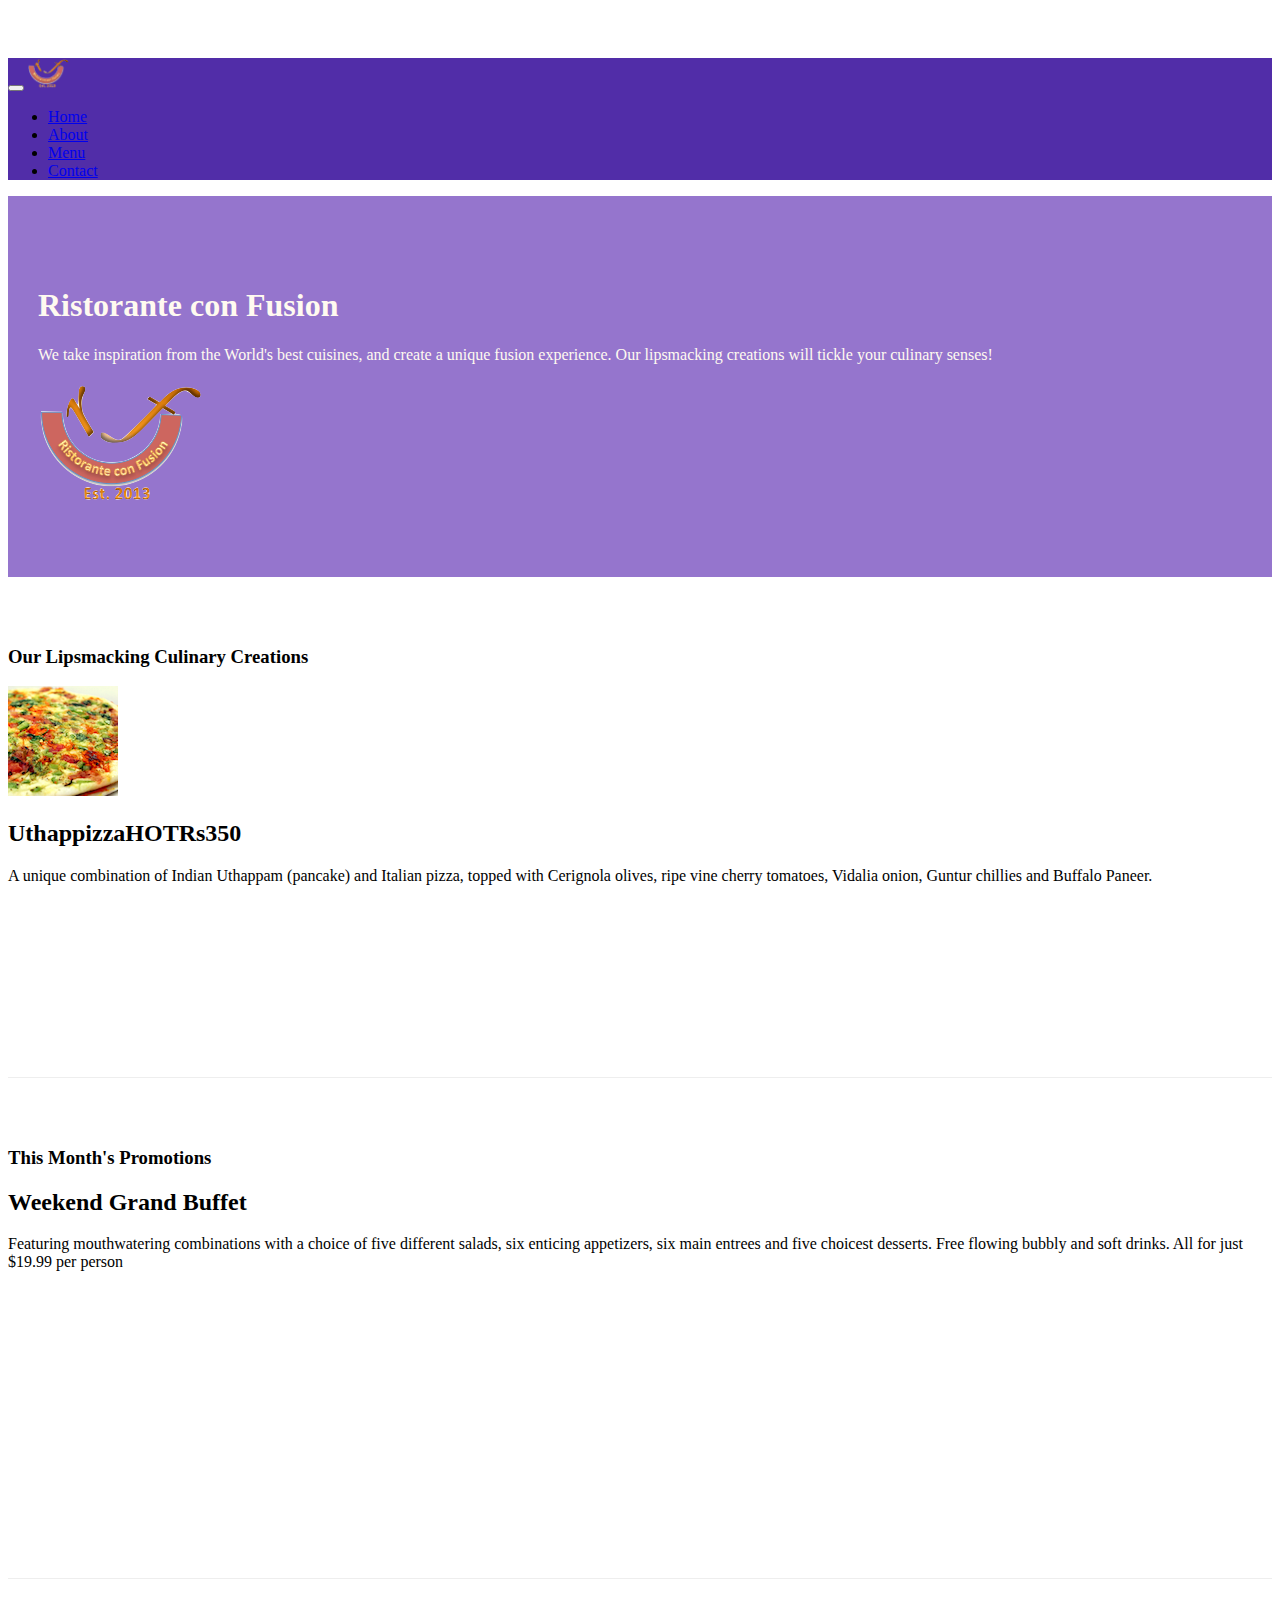
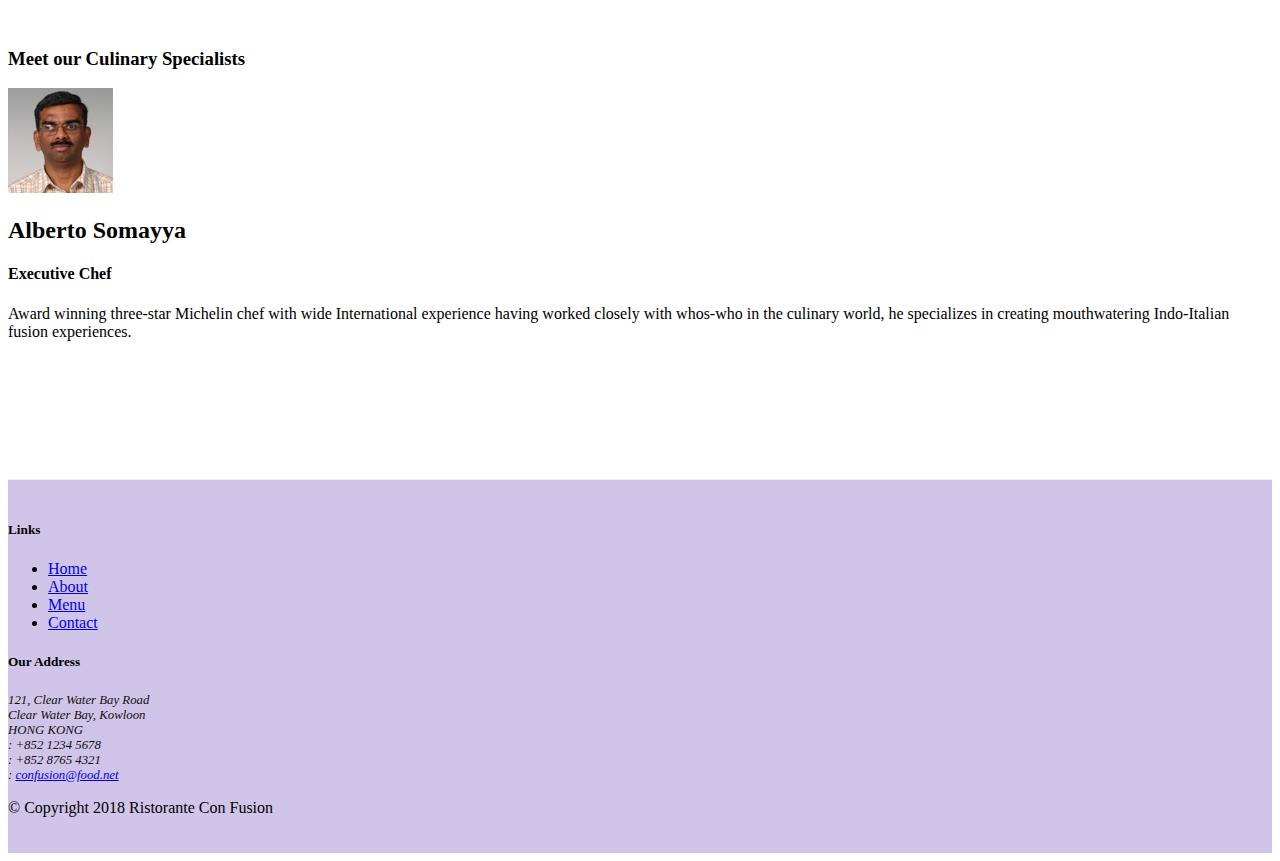
==== index.html @ 29977c83 "Alerting Users" ====
<!DOCTYPE html>
<html lang="en">

<head>
     <!-- Required meta tags always come first -->
     <meta charset="utf-8">
     <meta name="viewport" content="width=device-width, initial-scale=1, shrink-to-fit=no">
     <meta http-equiv="x-ua-compatible" content="ie=edge">
 
     <!-- Bootstrap CSS -->
     <link rel="stylesheet" href="node_modules/bootstrap/dist/css/bootstrap.min.css">
     <link rel="stylesheet" href="node_modules/font-awesome/css/font-awesome.min.css">
     <link rel="stylesheet" href="node_modules/bootstrap-social/bootstrap-social.css">
     <link rel="stylesheet" href="css/styles.css">
     <title>Ristorante Con Fusion</title>
</head>

<body>
<nav class="navbar navbar-dark navbar-expand-sm fixed-top">
<div class="container">
    <button class="navbar-toggler" type="button" data-toggle="collapse" data-target="#Navbar">
        <span class="navbar-toggler-icon"></span>
        </button>
<a class="navbar-brand mr-auto" href="#"><img src="img/logo.png" height="30" width="41"></a>    
    <div class="collapse navbar-collapse" id="Navbar">
        <ul class="navbar-nav mr-auto">
        <li class="nav-item active"><a class="nav-link" href="#"><span class="fa fa-home fa-lg"></span> Home</a></li>
        <li class="nav-item"><a class="nav-link" href="./aboutus.html"><span class="fa fa-info fa-lg"></span> About</a></li>
        <li class="nav-item"><a class="nav-link" href="#"><span class="fa fa-list fa-lg"></span> Menu</a></li>
        <li class="nav-item"><a class="nav-link" href="./contactus.html"><span class="fa fa-address-card fa-lg"></span> Contact</a></li>
        </ul>
    </div>
</div>
</nav>
    <header class="jumbotron">
        <div class="container">
            <div class="row row-header">
                <div class="col-12 col-sm-6">
                    <h1>Ristorante con Fusion</h1>
                    <p>We take inspiration from the World's best cuisines, and create a unique fusion experience. Our lipsmacking creations will tickle your culinary senses!</p>
                </div>
                <div class="col-12 col-sm align-self-center">
                    <img src="img/logo.png" class="img-fluid">
                </div>
            </div>
        </div>
    </header>

    <div class="container">
        <div class="row row-content align-items-center">
            <div class="col-12 col-sm-4 order-sm-last col-md-3">
                <h3>Our Lipsmacking Culinary Creations</h3>
            </div>
            <div class="col col-sm order-sm-first col-md">
                <div class="media">
                    <img class="d-flex mr-3 img-thumbnail align-self-center" src="img/uthappizza.png" alt="uthappizza">
                    <div class="media-body">
                        <h2 class="mt-0">Uthappizza<span class="badge badge-danger">HOT</span><span class="badge badge-pill badge-secondary">Rs350</h2>
                        <p class="d-none d-sm-block">A unique combination of Indian Uthappam (pancake) and Italian pizza, topped with Cerignola olives, ripe vine cherry tomatoes, Vidalia onion, Guntur chillies and Buffalo Paneer.</p>
                    </div>    
                </div>
            </div>
        </div>


        <div class="row row-content align-items-center">
            <div class="col-12 col-sm-4 col-md-3">
                <h3>This Month's Promotions</h3>
            </div>
            <div class="col col-sm col-md">
                <h2>Weekend Grand Buffet</h2>
                <p>Featuring mouthwatering combinations with a choice of five different salads, six enticing appetizers, six main entrees and five choicest desserts. Free flowing bubbly and soft drinks. All for just $19.99 per person </p>
            </div>
        </div>

        <div class="row row-content align-items-center">
            <div class="col-12 col-sm-4 order-sm-last col-md-3">
                <h3>Meet our Culinary Specialists</h3>
            </div>
            <div class="col col-sm order-sm-first col-md">
                <div class="media">
                    <img class="d-flex mr-3 align-self-center" src="img/alberto.png" alt="alberto">
                    <div class="media-body">
                        <h2 class="mt-0">Alberto Somayya</h2>
                        <h4>Executive Chef</h4>
                        <p class="d-none d-sm-block">Award winning three-star Michelin chef with wide International experience having worked closely with whos-who in the culinary world, he specializes in creating mouthwatering Indo-Italian fusion experiences. </p>                          
                    </div>
                </div>
            </div>
        </div>
    </div>

    <footer class="footer">
        <div class="container">
            <div class="row">             
                <div class="col-5 offset-1 col-sm-2">
                    <h5>Links</h5>
                    <ul class="list-unstyled">
                        <li><a href="#">Home</a></li>
                        <li><a href="./aboutus.html">About</a></li>
                        <li><a href="#">Menu</a></li>
                        <li><a href="./contactus.html">Contact</a></li>
                    </ul>
                </div>
                <div class="col-6 col-sm-5">
                    <h5>Our Address</h5>
                    <address>
		              121, Clear Water Bay Road<br>
		              Clear Water Bay, Kowloon<br>
		              HONG KONG<br>
		              <i class="fa fa-phone fa-lg"></i>: +852 1234 5678<br>
		              <i class="fa fa-fax fa-lg"></i>: +852 8765 4321<br>
		              <i class="fa fa-envelope fa-lg"></i>: <a href="mailto:confusion@food.net">confusion@food.net</a>
		           </address>
                </div>
                <div class="col-12 col-sm-4 align-self-center">
                    <div class="text-center">
                        <a class="btn btn-social-icon btn-google" href="http://google.com/+"><i class="fa fa-google-plus fa-lg"></i></a>
                        <a class="btn btn-social-icon btn-facebook" href="http://www.facebook.com/profile.php?id="><i class="fa fa-facebook fa-lg"></i></a>
                        <a class="btn btn-social-icon btn-linkedin" href="http://www.linkedin.com/in/"><i class="fa fa-linkedin fa-lg"></i></a>
                        <a class="btn btn-social-icon btn-twitter" href="http://twitter.com/"><i class="fa fa-twitter fa-lg"></i></a>
                        <a class="btn btn-social-icon btn-google" href="http://youtube.com/"><i class="fa fa-youtube fa-lg"></i></a>
                        <a class="btn btn-social-icon" href="mailto:"><i class="fa fa-envelope-o fa-lg"></i></a>
                    </div>
                </div>
           </div>
           <div class="row justify-conten-center">             
                <div class="col-auto">
                    <p>© Copyright 2018 Ristorante Con Fusion</p>
                </div>
           </div>
        </div>
    </footer>
<!-- jQuery first, then Popper.js, then Bootstrap JS. -->
<script src="node_modules/jquery/dist/jquery.slim.min.js"></script>
<script src="node_modules/popper.js/dist/umd/popper.min.js"></script>
<script src="node_modules/bootstrap/dist/js/bootstrap.min.js"></script>
</body>

</html>
---- css/styles.css ----
.row-header{
    margin:0px auto;
    padding: 0px auto;
}

.row-content{
    margin: 0px auto;
    padding: 50px 0px 50px 0px;
    border-bottom: 1px ridge;
    min-height: 400px;
}

.footer{
    background-color: #D1C4E9;
    margin: 0px auto;
    padding: 20px 0px 20px 0px;
}

.jumbotron{
    padding:70px 30px;
    margin: 0px;
    background: #9575CD;
    color: floralwhite;
}

address{
    font-size: 80%;
    margin: 0px;
    color: #0f0f0f;
}

body{
    padding: 50px 0px 0px 0px;
    z-index: 0;
}

.navbar-dark{
    background-color: #512DA8;
}
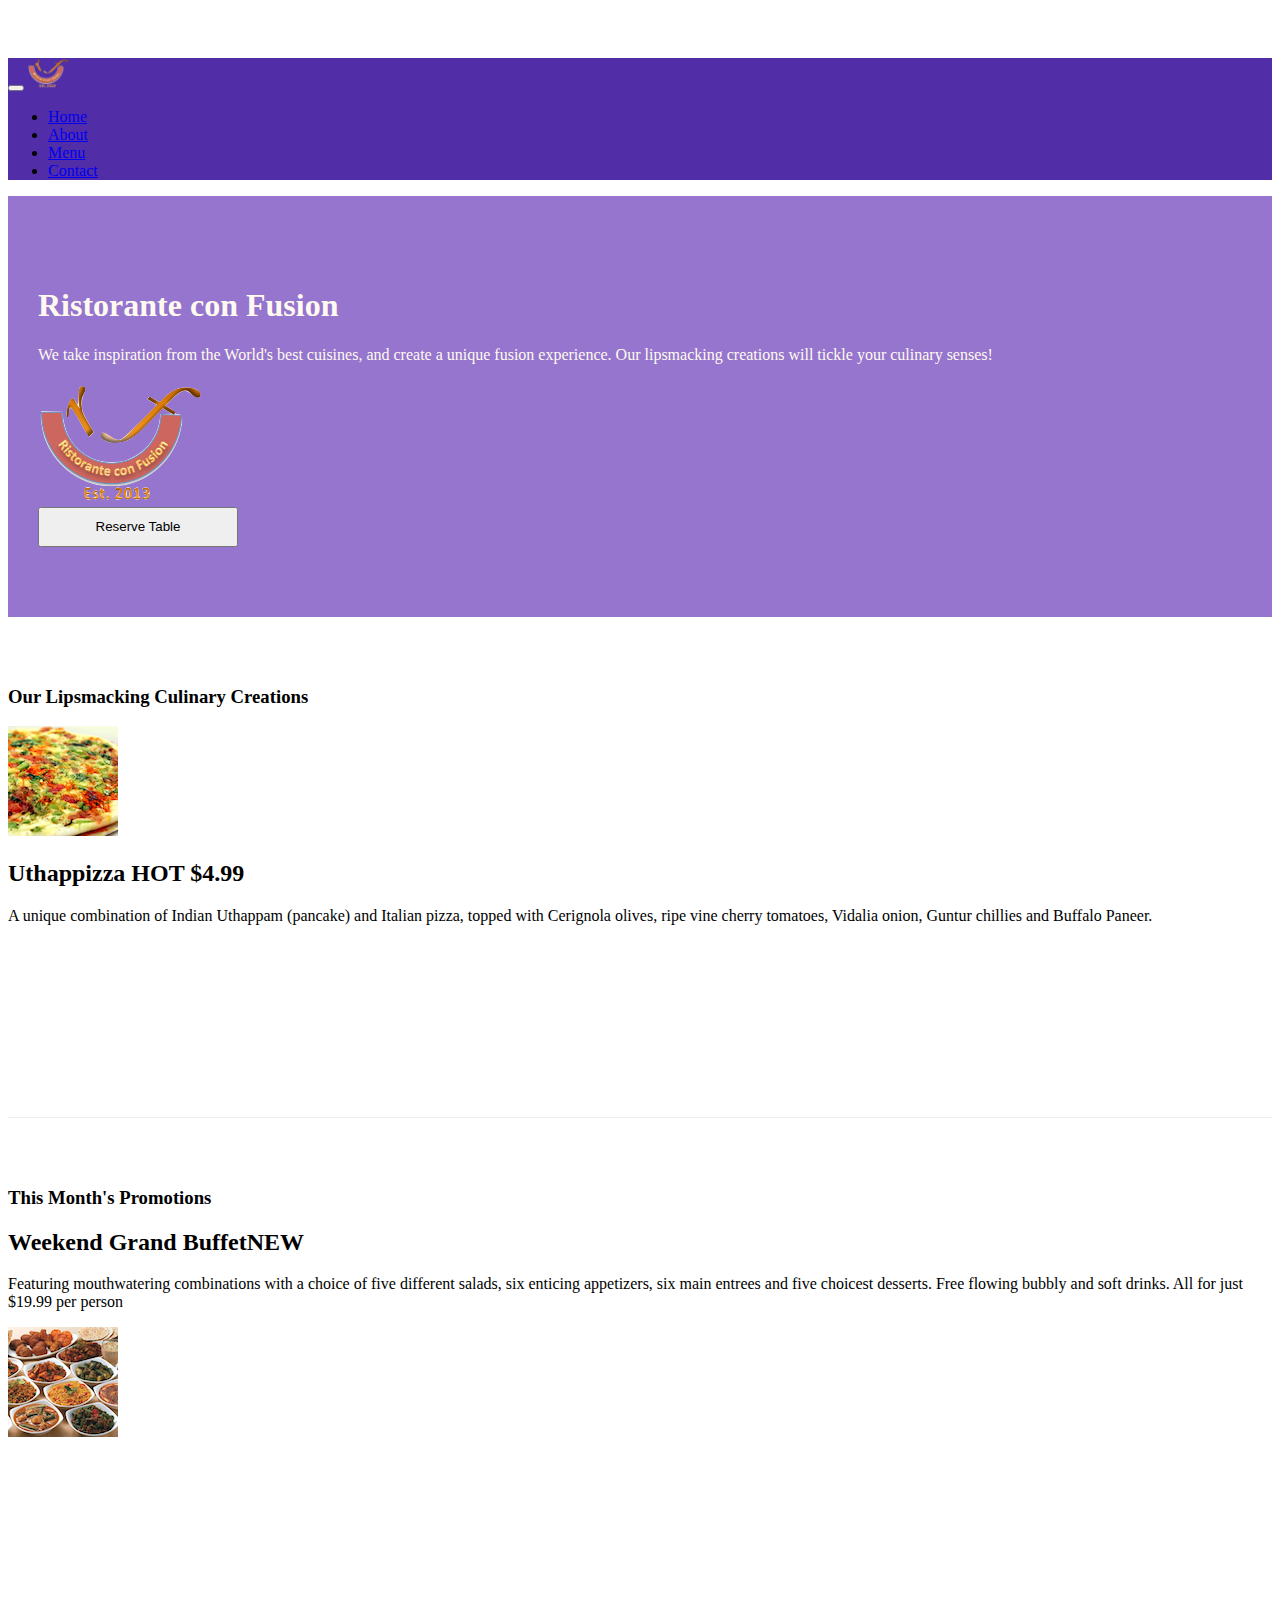
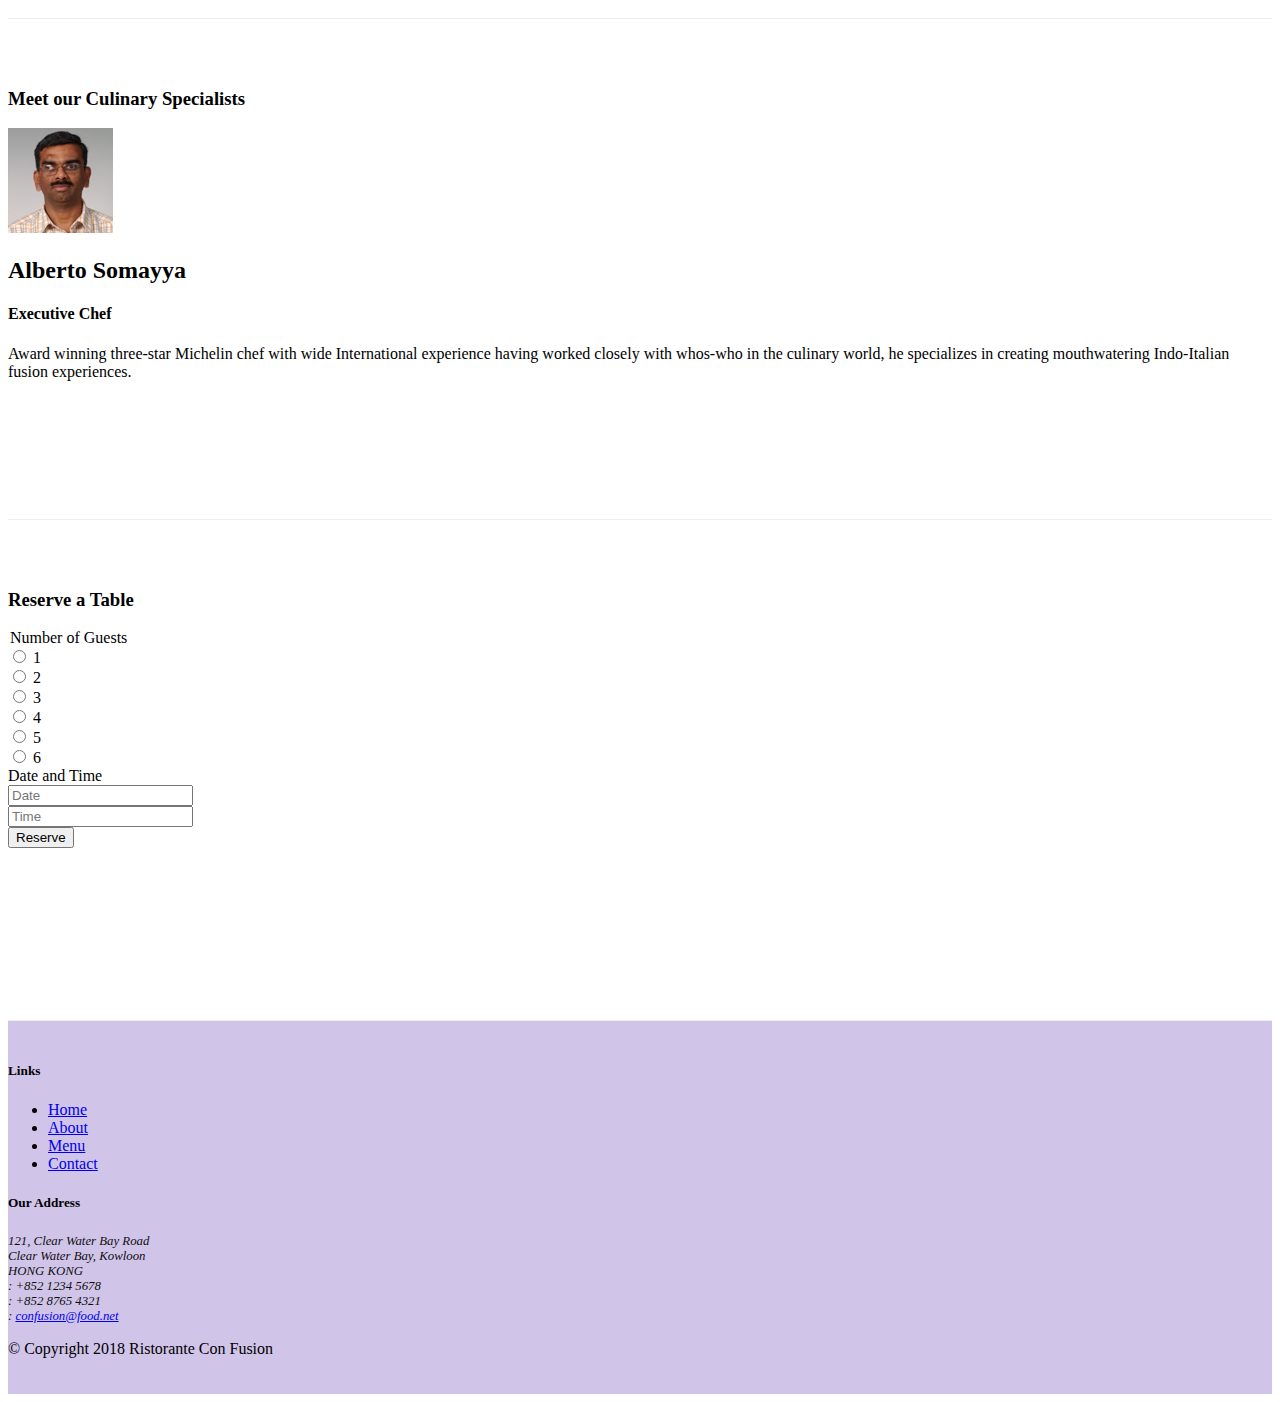
==== commit 4de7d8e4: "Assignment 2" ====
--- a/index.html
+++ b/index.html
@@ -39,8 +39,11 @@
                     <h1>Ristorante con Fusion</h1>
                     <p>We take inspiration from the World's best cuisines, and create a unique fusion experience. Our lipsmacking creations will tickle your culinary senses!</p>
                 </div>
-                <div class="col-12 col-sm align-self-center">
+                <div class="col-12 offset-sm-1 col-sm-2 align-self-center">
                     <img src="img/logo.png" class="img-fluid">
+                </div>
+                <div class="col-12 offset-sm-1 col-sm-2 align-self-center text-white">
+                    <input class="btn btn-warning" style="width: 200px; height: 40px;" type="button" value="Reserve Table" onClick="document.getElementById('fast').scrollIntoView();" />
                 </div>
             </div>
         </div>
@@ -55,7 +58,7 @@
                 <div class="media">
                     <img class="d-flex mr-3 img-thumbnail align-self-center" src="img/uthappizza.png" alt="uthappizza">
                     <div class="media-body">
-                        <h2 class="mt-0">Uthappizza<span class="badge badge-danger">HOT</span><span class="badge badge-pill badge-secondary">Rs350</h2>
+                        <h2 class="mt-0">Uthappizza <span class="badge badge-danger">HOT</span> <span class="badge badge-pill badge-secondary">$4.99</h2>
                         <p class="d-none d-sm-block">A unique combination of Indian Uthappam (pancake) and Italian pizza, topped with Cerignola olives, ripe vine cherry tomatoes, Vidalia onion, Guntur chillies and Buffalo Paneer.</p>
                     </div>    
                 </div>
@@ -67,13 +70,18 @@
             <div class="col-12 col-sm-4 col-md-3">
                 <h3>This Month's Promotions</h3>
             </div>
-            <div class="col col-sm col-md">
-                <h2>Weekend Grand Buffet</h2>
-                <p>Featuring mouthwatering combinations with a choice of five different salads, six enticing appetizers, six main entrees and five choicest desserts. Free flowing bubbly and soft drinks. All for just $19.99 per person </p>
-            </div>
-        </div>
-
-        <div class="row row-content align-items-center">
+            <div class="col-12 col-sm col-md">
+                <div class="media">
+                    <div class="media-body">
+                        <h2 class="mt-0 mb-1">Weekend Grand Buffet<span class="badge badge-danger">NEW</span></h2>
+                        <p class="d-none d-sm-block">Featuring mouthwatering combinations with a choice of five different salads, six enticing appetizers, six main entrees and five choicest desserts. Free flowing bubbly and soft drinks. All for just $19.99 per person </p>
+                    </div>
+                    <img class="d-flex ml-1 img-thumbnail align-self-center" src="img/buffet.png" alt="buffet">
+                </div>
+            </div>
+        </div>
+
+        <div class="row row-content align-items-Scenter">
             <div class="col-12 col-sm-4 order-sm-last col-md-3">
                 <h3>Meet our Culinary Specialists</h3>
             </div>
@@ -85,6 +93,62 @@
                         <h4>Executive Chef</h4>
                         <p class="d-none d-sm-block">Award winning three-star Michelin chef with wide International experience having worked closely with whos-who in the culinary world, he specializes in creating mouthwatering Indo-Italian fusion experiences. </p>                          
                     </div>
+                </div>
+            </div>
+        </div>
+        <div class="row row-content" id="fast">
+            <div class="col-12 offset-sm-2 col-sm-8">
+                <div class="card">
+                    <h3 class="card-header bg-warning text-white">Reserve a Table</h3>
+                    <div class="card-body">
+                        <form>
+                            <div class="form-group row"> 
+                                <legend class="col-form-label col-sm-2 pt-0">Number of Guests</legend>   
+                                <div class="col-sm-10">
+                                    <div class="form-check form-check-inline">
+                                        <input class="form-check-input" type="radio" name="inlineRadioOptions" id="inlineRadio1" value="option1">
+                                        <label class="form-check-label" for="inlineRadio1">1</label>
+                                    </div>
+                                    <div class="form-check form-check-inline">
+                                        <input class="form-check-input" type="radio" name="inlineRadioOptions" id="inlineRadio2" value="option2">
+                                        <label class="form-check-label" for="inlineRadio2">2</label>
+                                    </div>
+                                    <div class="form-check form-check-inline">
+                                        <input class="form-check-input" type="radio" name="inlineRadioOptions" id="inlineRadio3" value="option3">
+                                        <label class="form-check-label" for="inlineRadio3">3</label>
+                                    </div>
+                                    <div class="form-check form-check-inline">
+                                        <input class="form-check-input" type="radio" name="inlineRadioOptions" id="inlineRadio1" value="option1">
+                                        <label class="form-check-label" for="inlineRadio1">4</label>
+                                    </div>
+                                    <div class="form-check form-check-inline">
+                                        <input class="form-check-input" type="radio" name="inlineRadioOptions" id="inlineRadio2" value="option2">
+                                        <label class="form-check-label" for="inlineRadio2">5</label>
+                                    </div>
+                                    <div class="form-check form-check-inline">
+                                        <input class="form-check-input" type="radio" name="inlineRadioOptions" id="inlineRadio3" value="option3">
+                                        <label class="form-check-label" for="inlineRadio3">6</label>
+                                    </div>
+                                </div>   
+                            </div>
+                            <div class="form-group row">
+                                <label for="dateandtme" class="col-12 col-md-2 col-form-label">Date and Time</label>
+                                <div class="col-6 col-md-4">
+                                    <input type="text" class="form-control" id="date" name="date" placeholder="Date">
+                                </div>
+                                <div class="col-6 col-md-4">
+                                    <input type="text" class="form-control" id="time" name="time" placeholder="Time">
+                                </div>
+                            </div>
+                            <div class="form-group row">
+                                <div class="offset-md-2 col-md-10">
+                                    <button type="submit" class="btn btn-primary">
+                                        Reserve
+                                    </button>
+                                </div>
+                            </div>   
+                        </form>
+                    </div>    
                 </div>
             </div>
         </div>
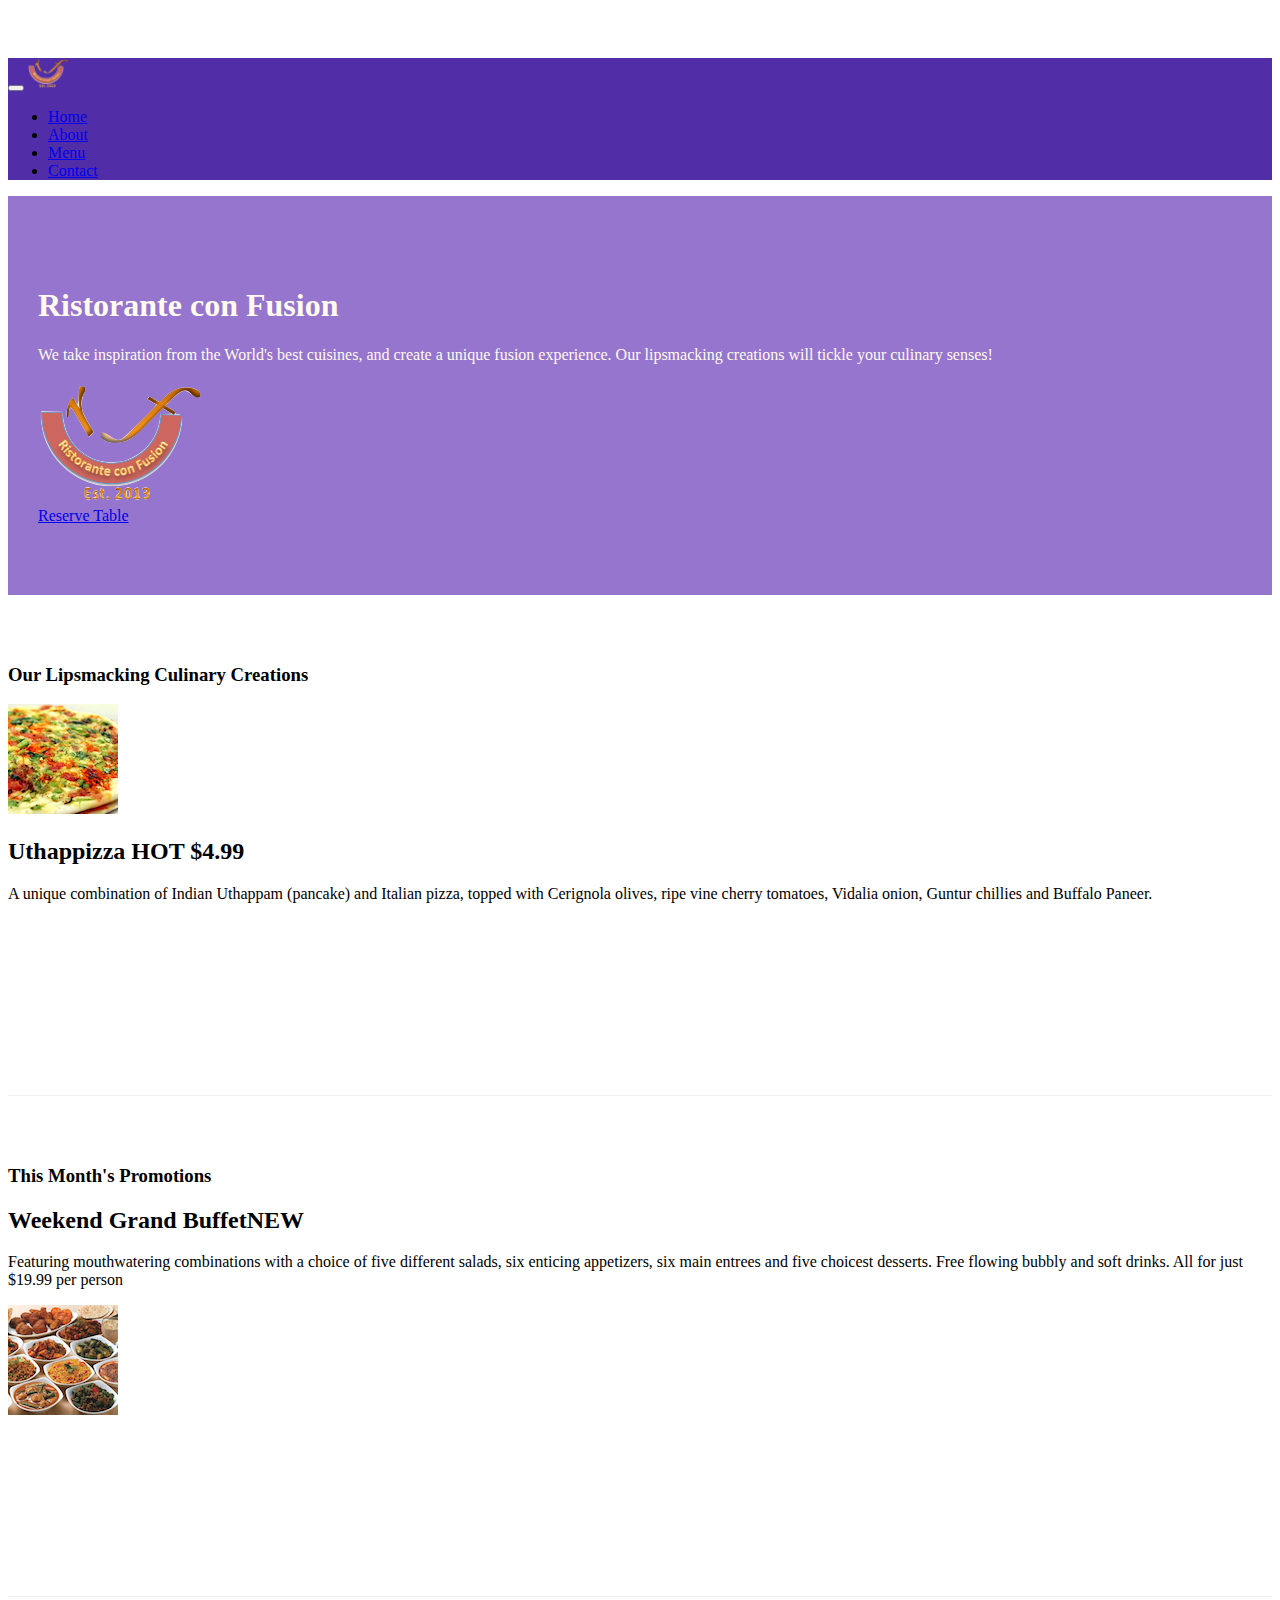
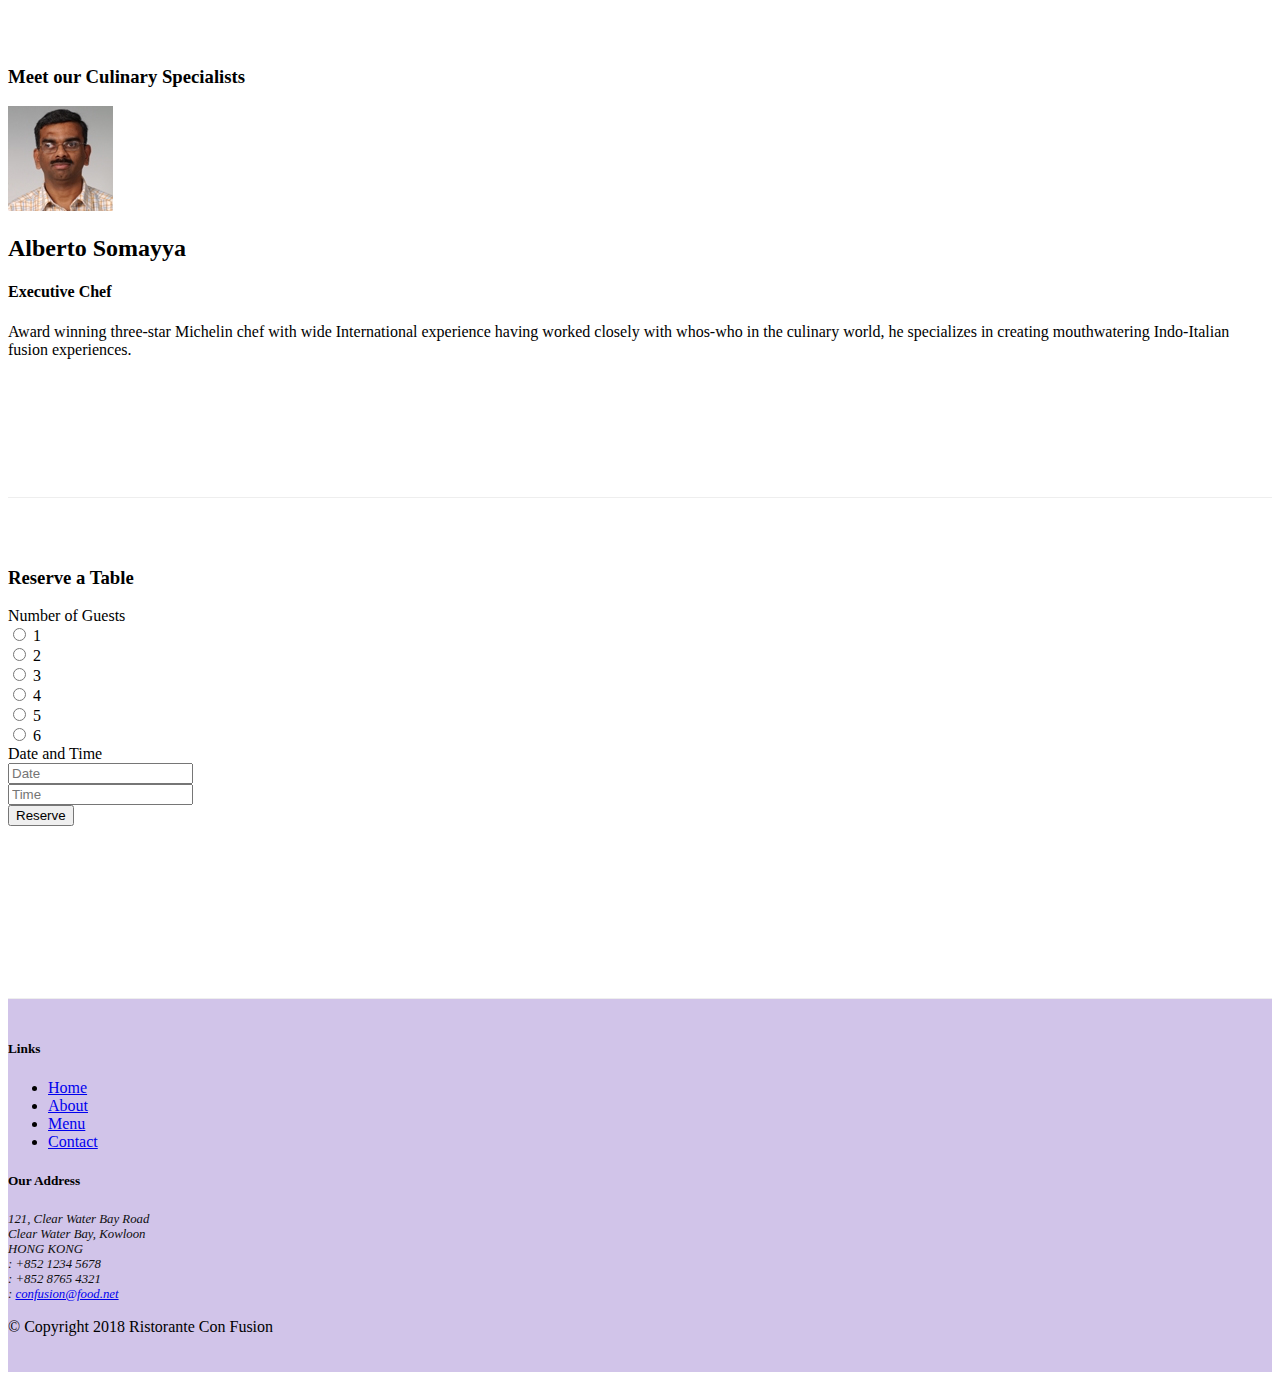
==== commit a9050980: "Tabs" ====
--- a/index.html
+++ b/index.html
@@ -39,11 +39,11 @@
                     <h1>Ristorante con Fusion</h1>
                     <p>We take inspiration from the World's best cuisines, and create a unique fusion experience. Our lipsmacking creations will tickle your culinary senses!</p>
                 </div>
-                <div class="col-12 offset-sm-1 col-sm-2 align-self-center">
+                <div class="col-12 col-sm align-self-center">
                     <img src="img/logo.png" class="img-fluid">
                 </div>
-                <div class="col-12 offset-sm-1 col-sm-2 align-self-center text-white">
-                    <input class="btn btn-warning" style="width: 200px; height: 40px;" type="button" value="Reserve Table" onClick="document.getElementById('fast').scrollIntoView();" />
+                <div class="col-12 col-sm align-self-center">
+                    <a href="#reserve-table" id="reserve-table-btn" type="button" class="btn btn-warning btn-sm btn-block">Reserve Table</a>
                 </div>
             </div>
         </div>
@@ -70,13 +70,13 @@
             <div class="col-12 col-sm-4 col-md-3">
                 <h3>This Month's Promotions</h3>
             </div>
-            <div class="col-12 col-sm col-md">
+            <div class="col-12 col-sm order-sm-last col-md">
                 <div class="media">
                     <div class="media-body">
                         <h2 class="mt-0 mb-1">Weekend Grand Buffet<span class="badge badge-danger">NEW</span></h2>
                         <p class="d-none d-sm-block">Featuring mouthwatering combinations with a choice of five different salads, six enticing appetizers, six main entrees and five choicest desserts. Free flowing bubbly and soft drinks. All for just $19.99 per person </p>
                     </div>
-                    <img class="d-flex ml-1 img-thumbnail align-self-center" src="img/buffet.png" alt="buffet">
+                    <img class="d-flex ml-3 img-thumbnail align-self-center" src="img/buffet.png" alt="buffet">
                 </div>
             </div>
         </div>
@@ -96,14 +96,14 @@
                 </div>
             </div>
         </div>
-        <div class="row row-content" id="fast">
+        <div class="row row-content">
             <div class="col-12 offset-sm-2 col-sm-8">
                 <div class="card">
                     <h3 class="card-header bg-warning text-white">Reserve a Table</h3>
                     <div class="card-body">
-                        <form>
+                        <form id="reserve-table">
                             <div class="form-group row"> 
-                                <legend class="col-form-label col-sm-2 pt-0">Number of Guests</legend>   
+                                <label for="Number of Guests" class="col-sm-2 col-form-label">Number of Guests</label>
                                 <div class="col-sm-10">
                                     <div class="form-check form-check-inline">
                                         <input class="form-check-input" type="radio" name="inlineRadioOptions" id="inlineRadio1" value="option1">
--- a/css/styles.css
+++ b/css/styles.css
@@ -36,4 +36,11 @@
 
 .navbar-dark{
     background-color: #512DA8;
+}
+
+.tab-content{
+    border-left: 1px solid #ddd;
+    border-right: 1px solid #ddd;
+    border-bottom: 1px solid #ddd;
+    padding: 10px;
 }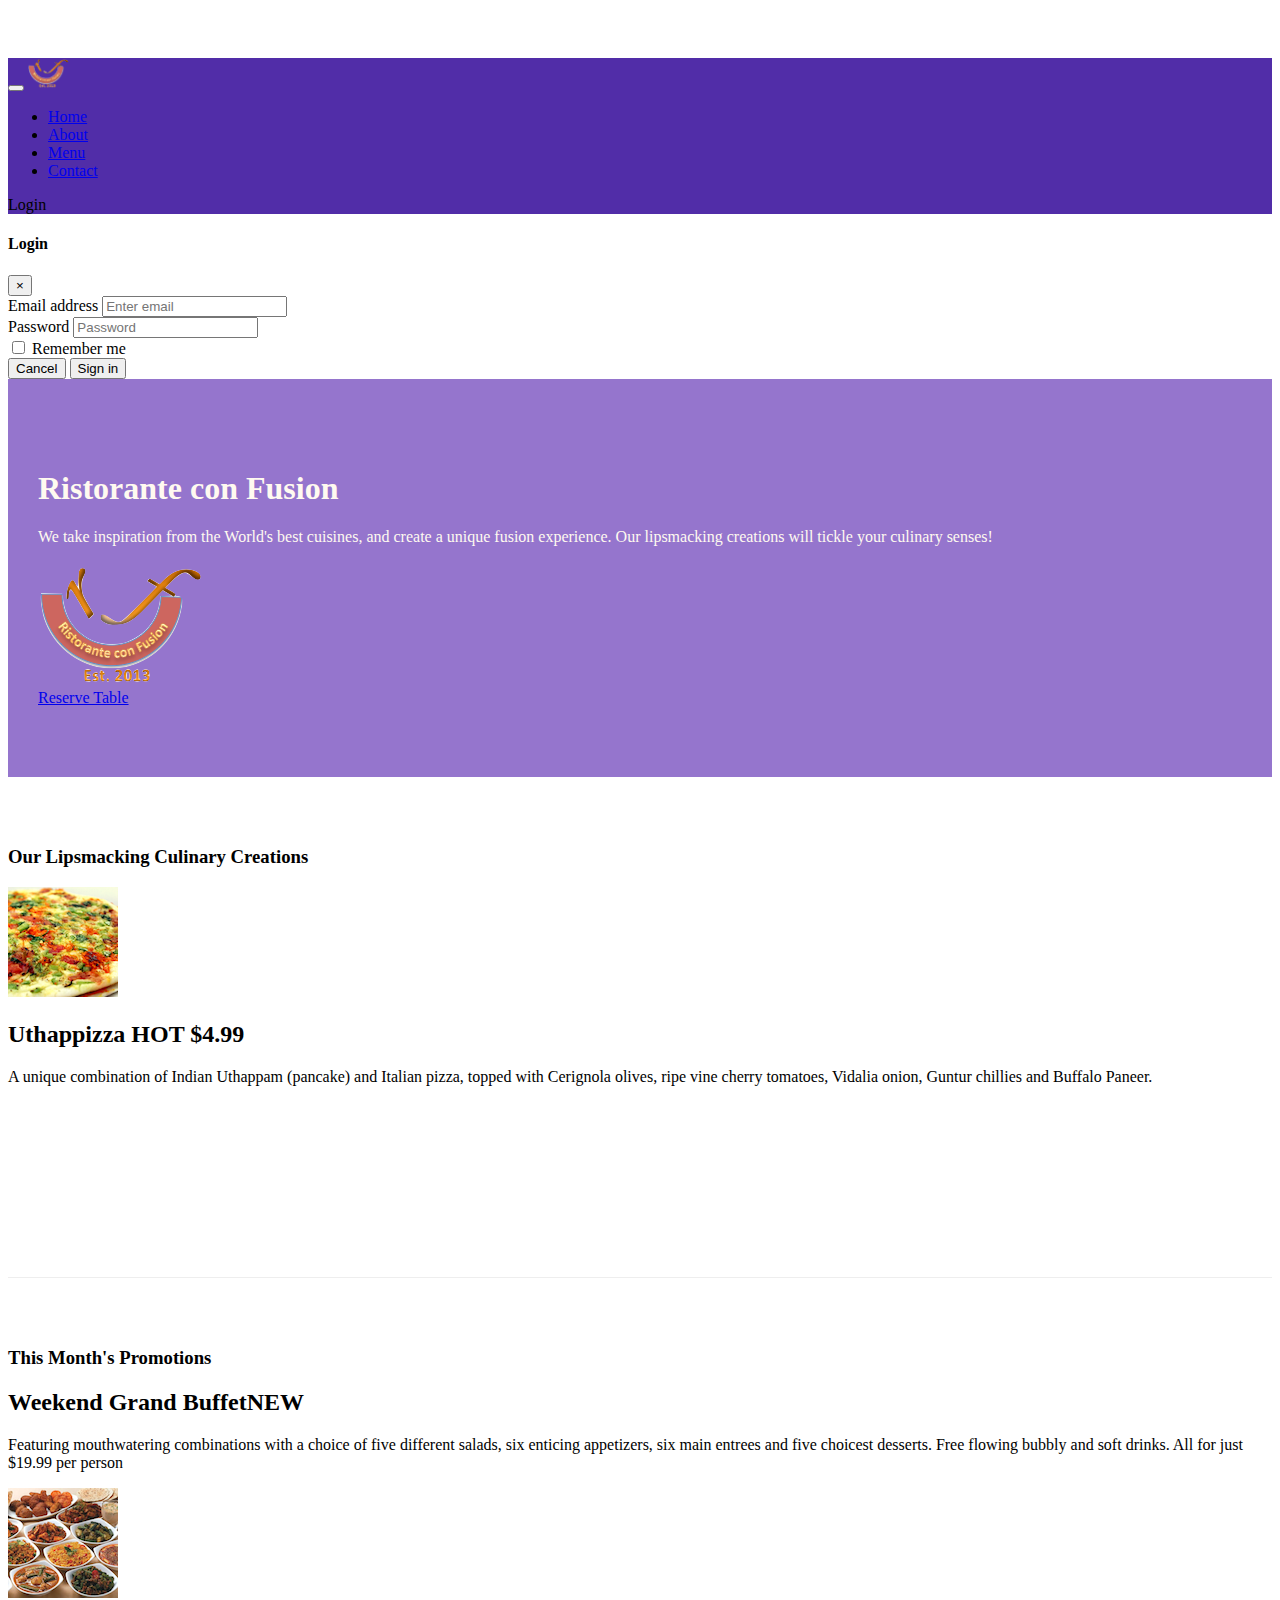
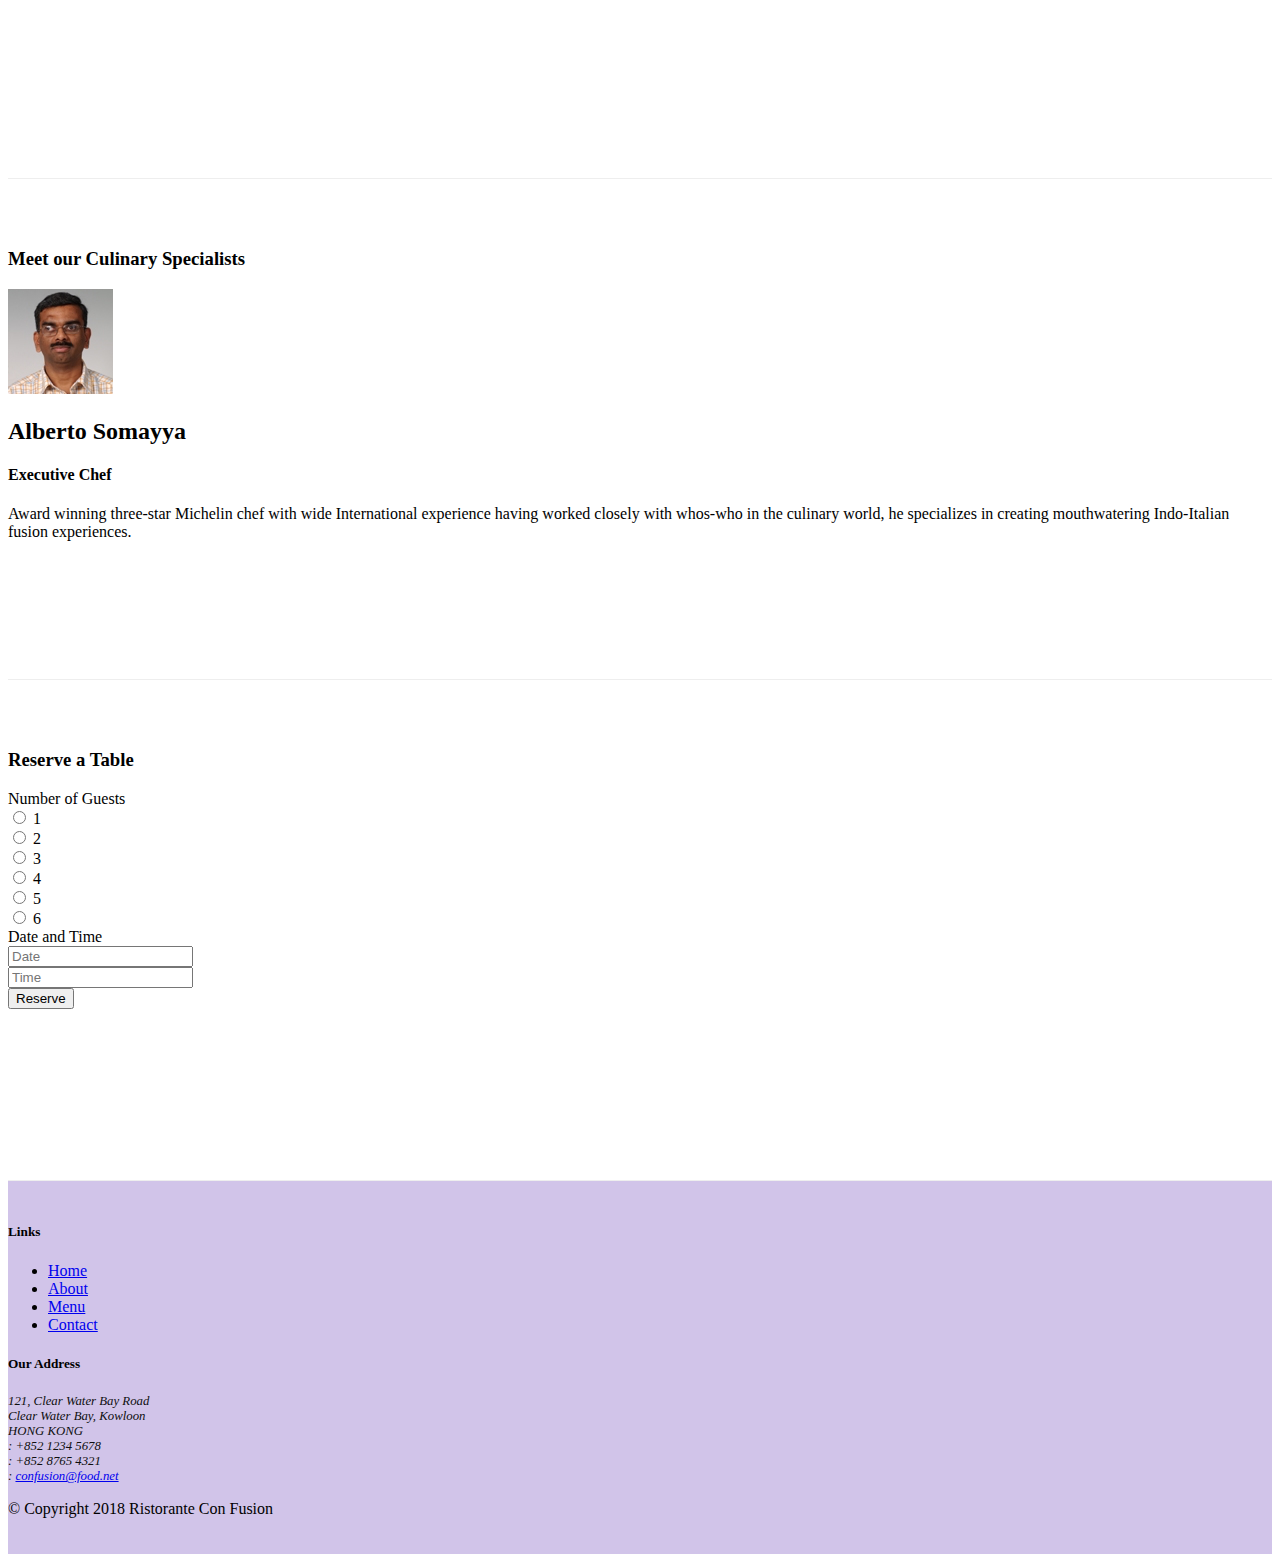
==== commit 1ad2337e: "Tooltips and Modals" ====
--- a/index.html
+++ b/index.html
@@ -29,9 +29,50 @@
         <li class="nav-item"><a class="nav-link" href="#"><span class="fa fa-list fa-lg"></span> Menu</a></li>
         <li class="nav-item"><a class="nav-link" href="./contactus.html"><span class="fa fa-address-card fa-lg"></span> Contact</a></li>
         </ul>
+        <span class="navbar-text">
+            <a data-toggle="modal" data-target="#loginModal">
+                <span class="fa fa-sign-in"></span> Login
+            </a>
+        </span>
     </div>
 </div>
 </nav>
+<div id="loginModal" class="modal fade" role="dialog">
+    <div class="modal-dialog modal-lg" role="content">
+        <!-- Modal content-->
+        <div class="modal-content">
+            <div class="modal-header">
+                <h4 class="modal-title">Login </h4>
+                <button type="button" class="close" data-dismiss="modal">&times;</button>
+            </div>
+            <div class="modal-body">
+                <form>
+                    <div class="form-row">
+                        <div class="form-group col-sm-4">
+                                <label class="sr-only" for="exampleInputEmail3">Email address</label>
+                                <input type="email" class="form-control form-control-sm mr-1" id="exampleInputEmail3" placeholder="Enter email">
+                        </div>
+                        <div class="form-group col-sm-4">
+                            <label class="sr-only" for="exampleInputPassword3">Password</label>
+                            <input type="password" class="form-control form-control-sm mr-1" id="exampleInputPassword3" placeholder="Password">
+                        </div>
+                        <div class="col-sm-auto">
+                            <div class="form-check">
+                                <input class="form-check-input" type="checkbox">
+                                <label class="form-check-label"> Remember me
+                                </label>
+                            </div>
+                        </div>
+                    </div>
+                    <div class="form-row">
+                        <button type="button" class="btn btn-secondary btn-sm ml-auto" data-dismiss="modal">Cancel</button>
+                        <button type="submit" class="btn btn-primary btn-sm ml-1">Sign in</button>        
+                    </div>
+                </form>
+            </div>
+        </div>
+    </div>
+</div>
     <header class="jumbotron">
         <div class="container">
             <div class="row row-header">
@@ -43,7 +84,9 @@
                     <img src="img/logo.png" class="img-fluid">
                 </div>
                 <div class="col-12 col-sm align-self-center">
-                    <a href="#reserve-table" id="reserve-table-btn" type="button" class="btn btn-warning btn-sm btn-block">Reserve Table</a>
+                    <a id="reserve-table-btn" role="button" class="btn btn-warning nav-link btn-block"
+                    data-toggle="tooltip" data-html="true" title="Or Call us at <br><strong>+852 12345678</strong>"
+                    data-placement="bottom" href="#reserve-table">Reserve Table</a>
                 </div>
             </div>
         </div>
@@ -199,6 +242,11 @@
 <script src="node_modules/jquery/dist/jquery.slim.min.js"></script>
 <script src="node_modules/popper.js/dist/umd/popper.min.js"></script>
 <script src="node_modules/bootstrap/dist/js/bootstrap.min.js"></script>
+<script>
+    $(document).ready(function() {
+        $('[data-toggle="tooltip"]').tooltip();
+    });
+</script>
 </body>
 
 </html>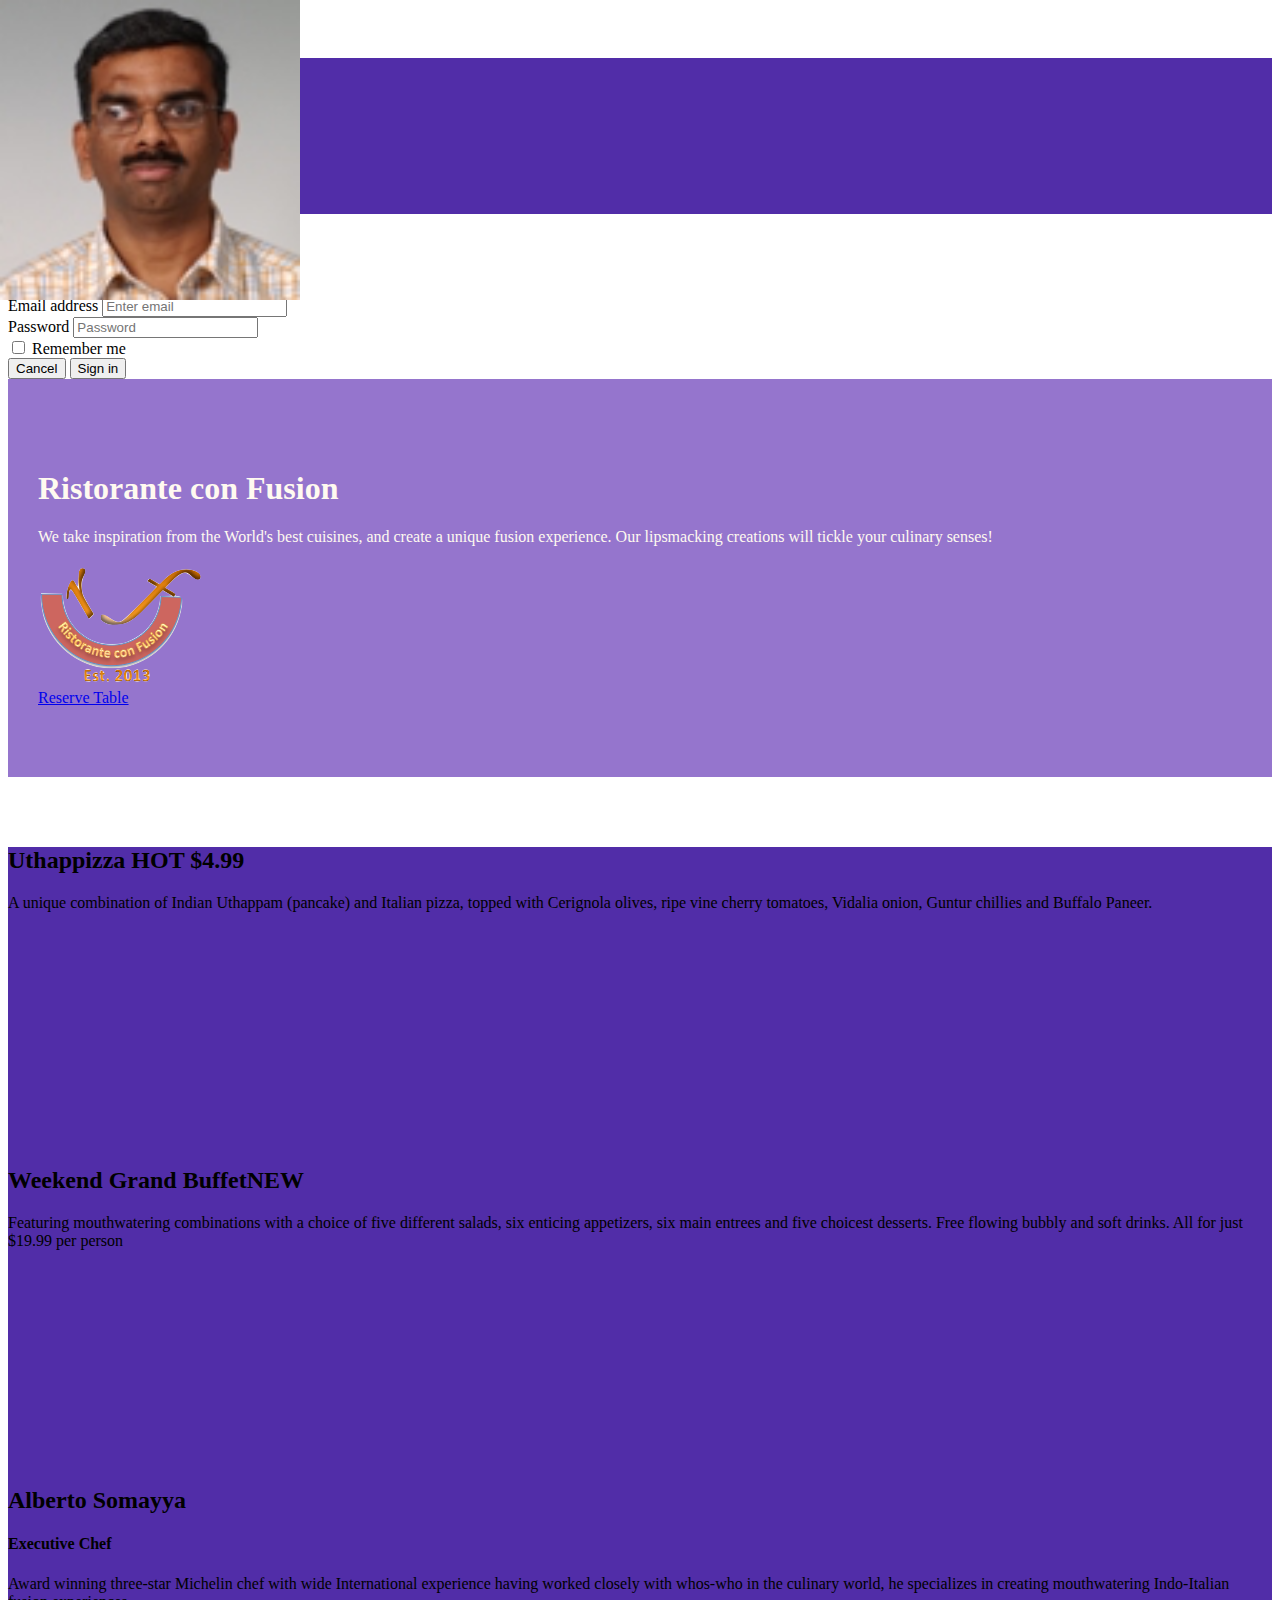
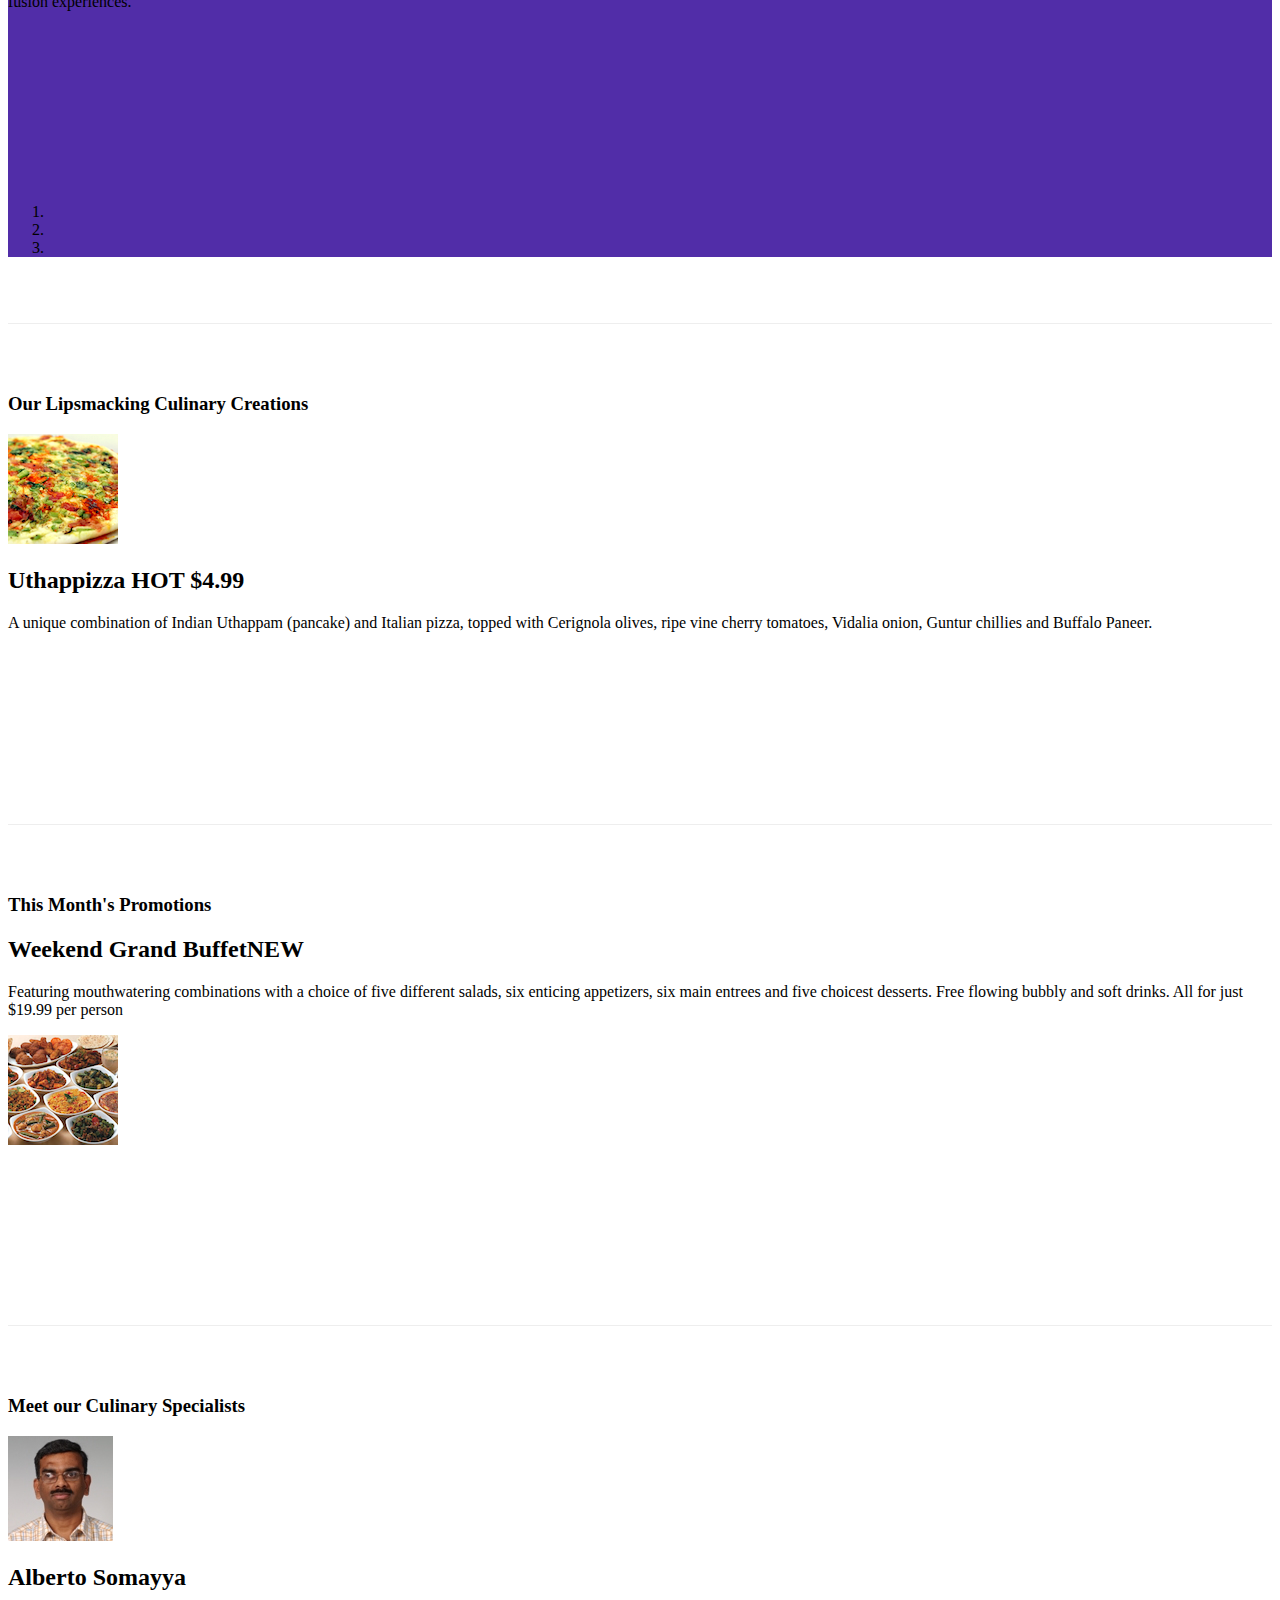
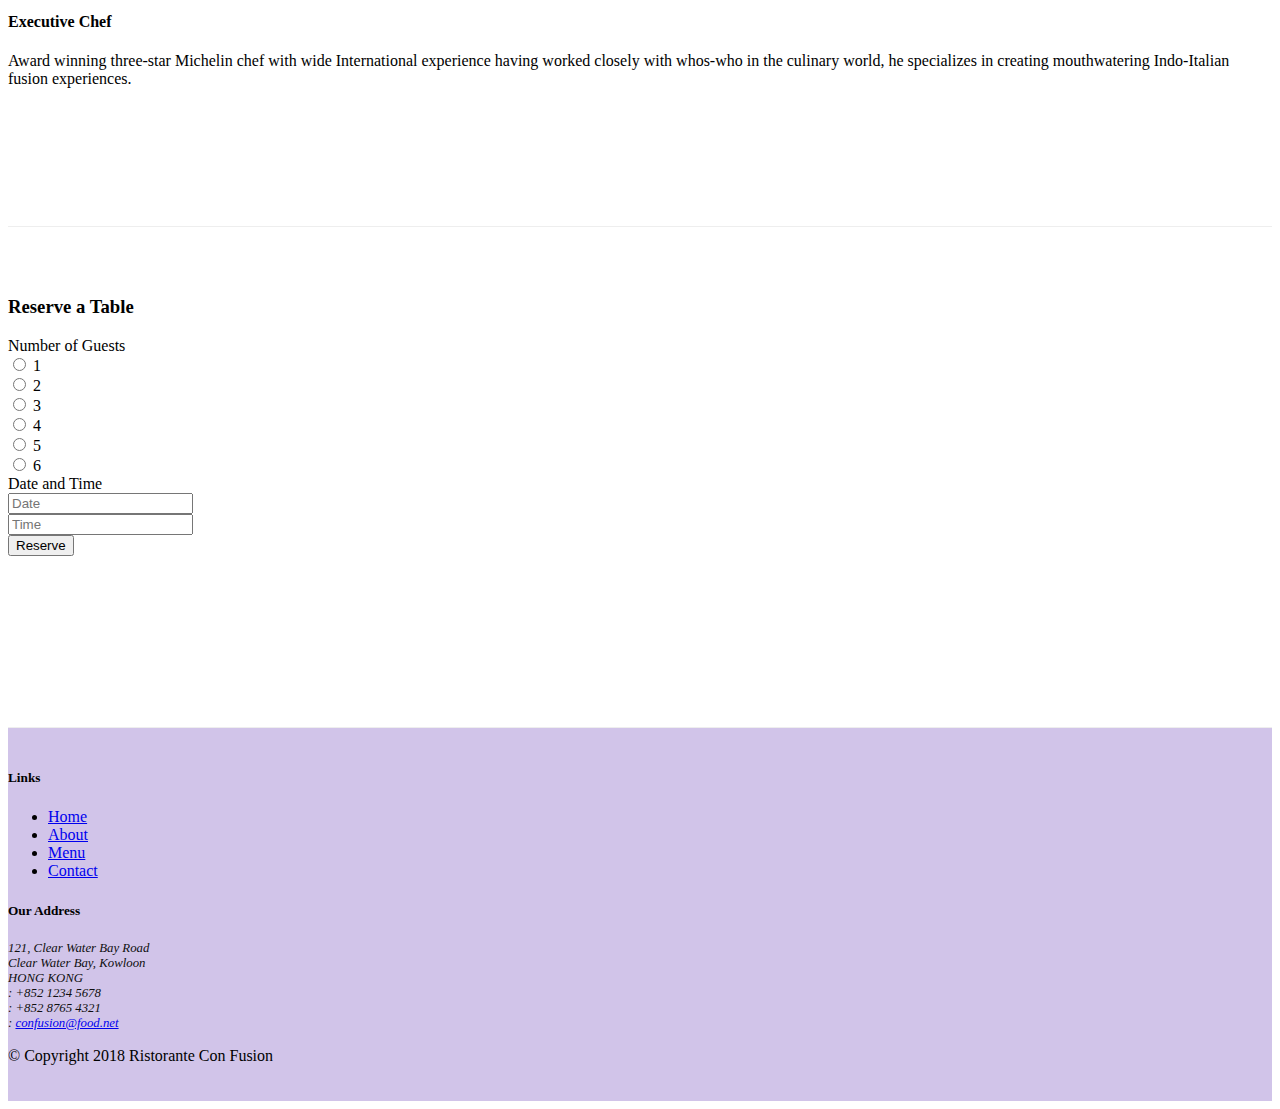
==== commit 11767363: "Carousel" ====
--- a/index.html
+++ b/index.html
@@ -94,6 +94,51 @@
 
     <div class="container">
         <div class="row row-content align-items-center">
+            <div class="col">
+                <div id="mycarousel" class="carousel slide" data-ride="carousel">
+                    <div class="carousel-inner" role="listbox">
+                        <div class="carousel-item active">
+                                <img class="d-block img-fluid"
+                                    src="img/uthappizza.png" alt="uthappizza">
+                            <div class="carousel-caption d-none d-md-block">    
+                                <h2>Uthappizza <span class="badge badge-danger">HOT</span> <span class="badge badge-pill badge-secondary">$4.99</h2>
+                                <p class="d-none d-sm-block">A unique combination of Indian Uthappam (pancake) and Italian pizza, topped with Cerignola olives, ripe vine cherry tomatoes, Vidalia onion, Guntur chillies and Buffalo Paneer.</p>            
+                            </div>   
+                        </div> 
+                        <div class="carousel-item">
+                            <img class="d-block img-fluid"
+                            src="img/buffet.png" alt="buffet">
+                            <div class="carousel-caption d-none d-md-block">    
+                                <h2>Weekend Grand Buffet<span class="badge badge-danger">NEW</span></h2>
+                                <p class="d-none d-sm-block">Featuring mouthwatering combinations with a choice of five different salads, six enticing appetizers, six main entrees and five choicest desserts. Free flowing bubbly and soft drinks. All for just $19.99 per person </p>
+                            </div>  
+                        </div> 
+                        <div class="carousel-item">
+                            <img class="d-block img-fluid"
+                            src="img/alberto.png" alt="alberto">
+                            <div class="carousel-caption d-none d-md-block">    
+                                <h2>Alberto Somayya</h2>
+                                <h4>Executive Chef</h4>
+                                <p class="d-none d-sm-block">Award winning three-star Michelin chef with wide International experience having worked closely with whos-who in the culinary world, he specializes in creating mouthwatering Indo-Italian fusion experiences. </p>                          
+                            </div>  
+                        </div>   
+                    </div>
+                    <ol class="carousel-indicators">
+                        <li data-target="#mycarousel" data-slide-to="0" class="active"></li>
+                        <li data-target="#mycarousel" data-slide-to="1"></li>
+                        <li data-target="#mycarousel" data-slide-to="2"></li>
+                    </ol>  
+                    <a class="carousel-control-prev" href="#mycarousel" role="button" data-slide="prev">
+                        <span class="carousel-control-prev-icon"></span>
+                    </a> 
+                    <a class="carousel-control-next" href="#mycarousel" role="button" data-slide="next">
+                        <span class="carousel-control-next-icon"></span>
+                    </a> 
+                </div>
+            </div>   
+        </div>
+    
+        <div class="row row-content align-items-center">
             <div class="col-12 col-sm-4 order-sm-last col-md-3">
                 <h3>Our Lipsmacking Culinary Creations</h3>
             </div>
--- a/css/styles.css
+++ b/css/styles.css
@@ -43,4 +43,19 @@
     border-right: 1px solid #ddd;
     border-bottom: 1px solid #ddd;
     padding: 10px;
+}
+
+.carousel{
+    background: #512DA8;
+}
+
+.carousel-item{
+    height: 300px;
+}
+
+.carousel-item img{
+    position: absolute;
+    top: 0;
+    left: 0;
+    min-height: 300px;
 }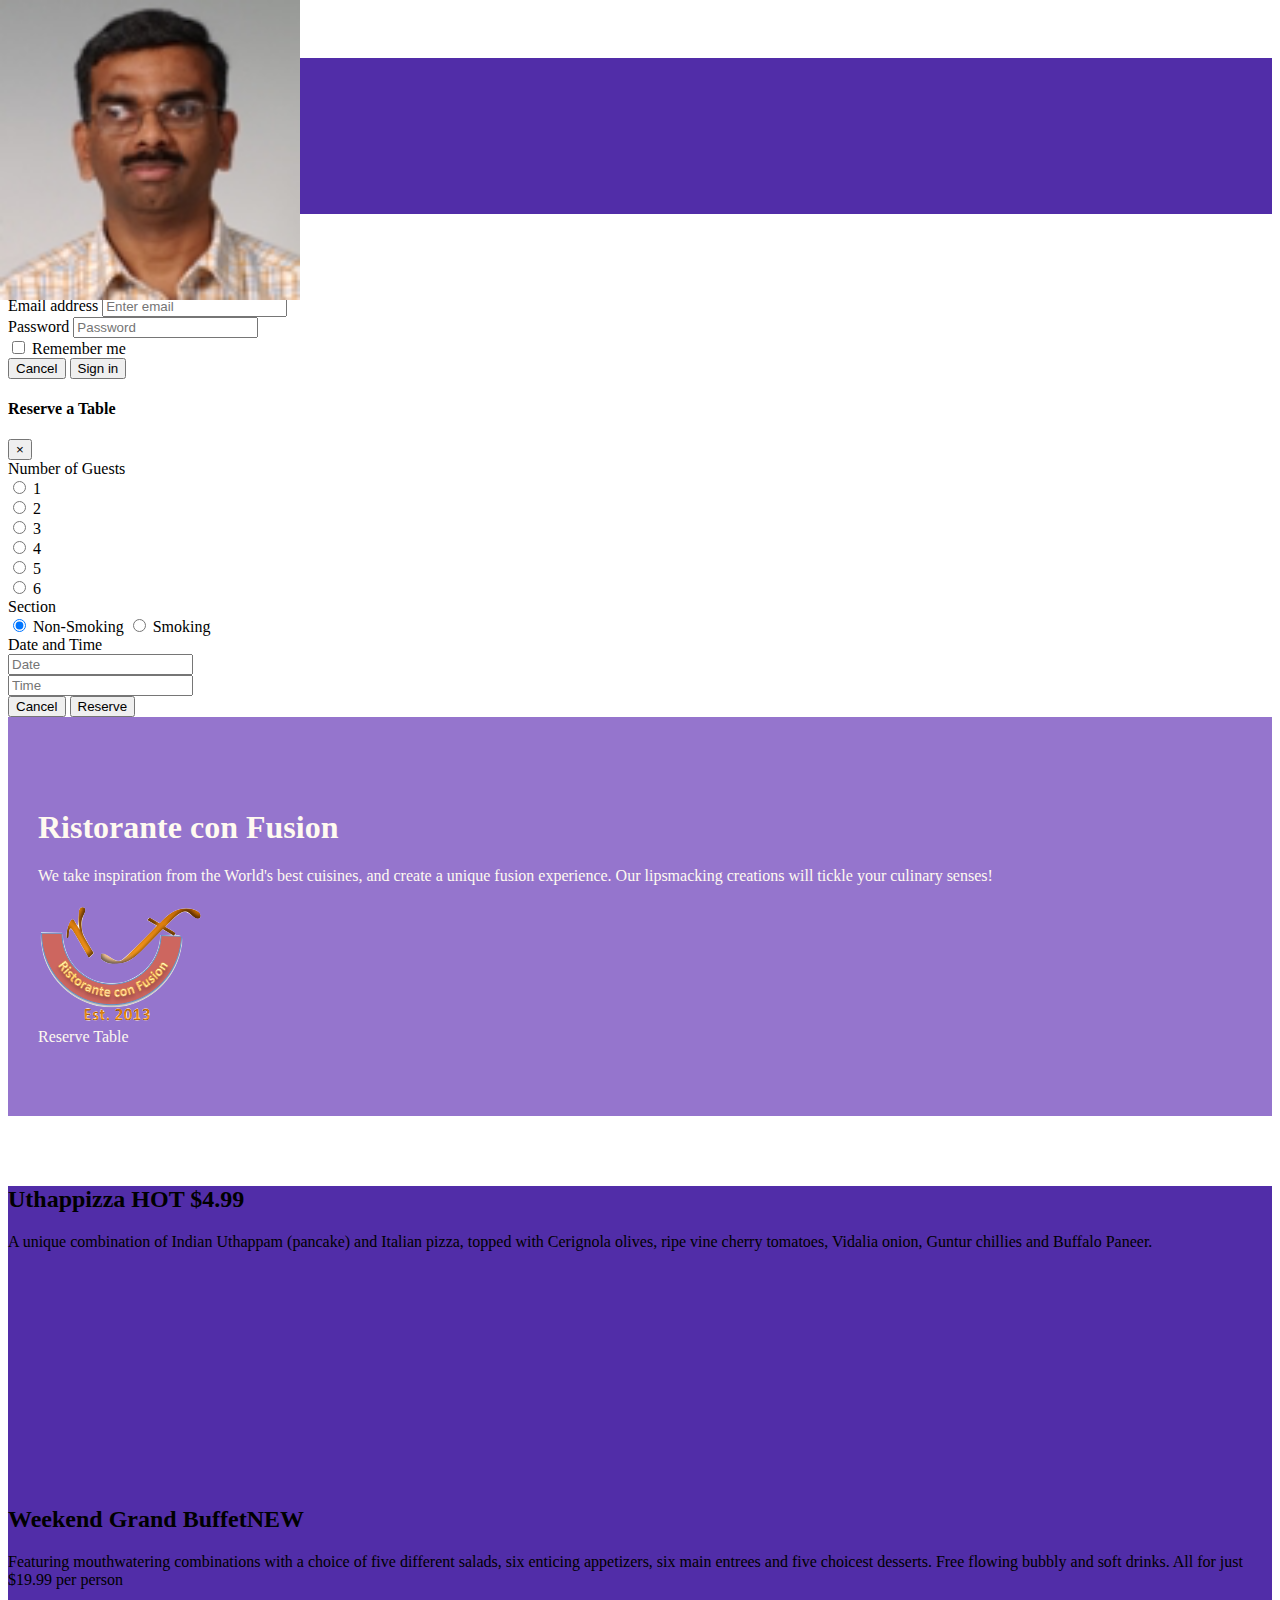
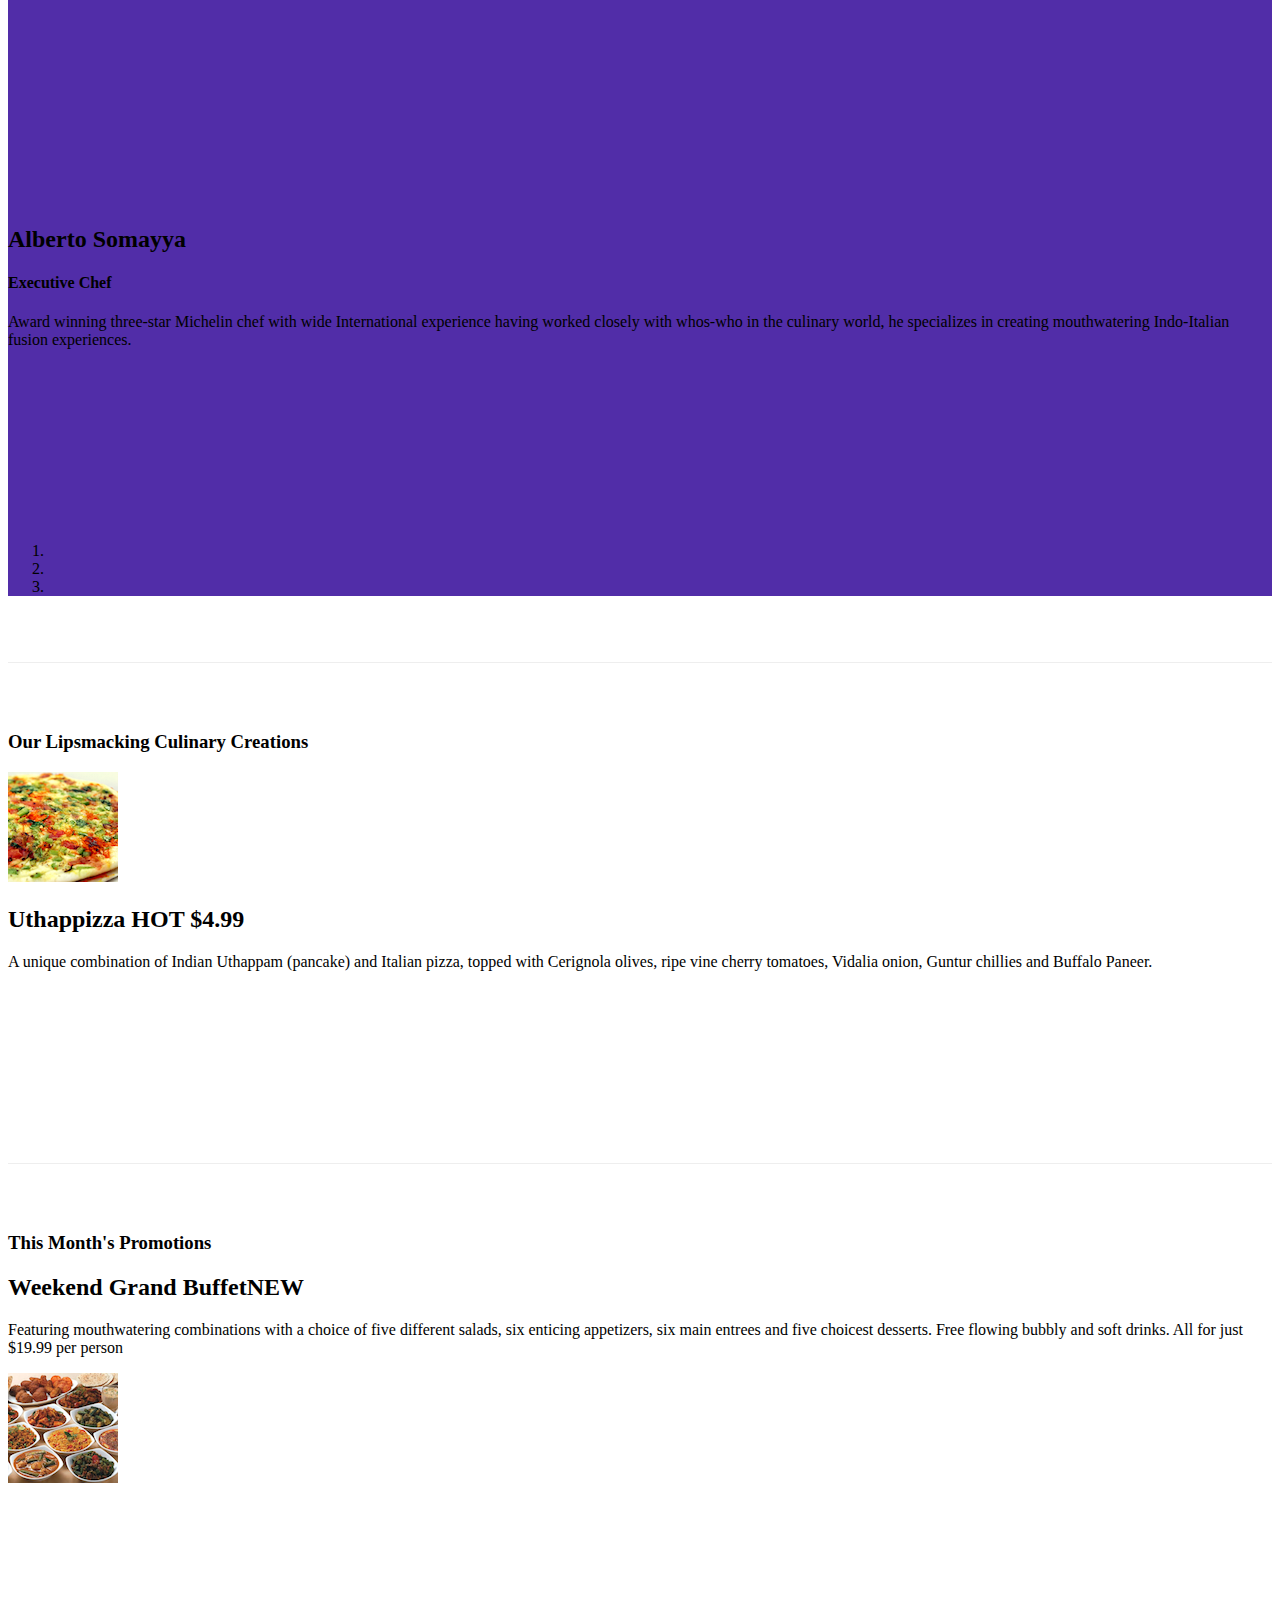
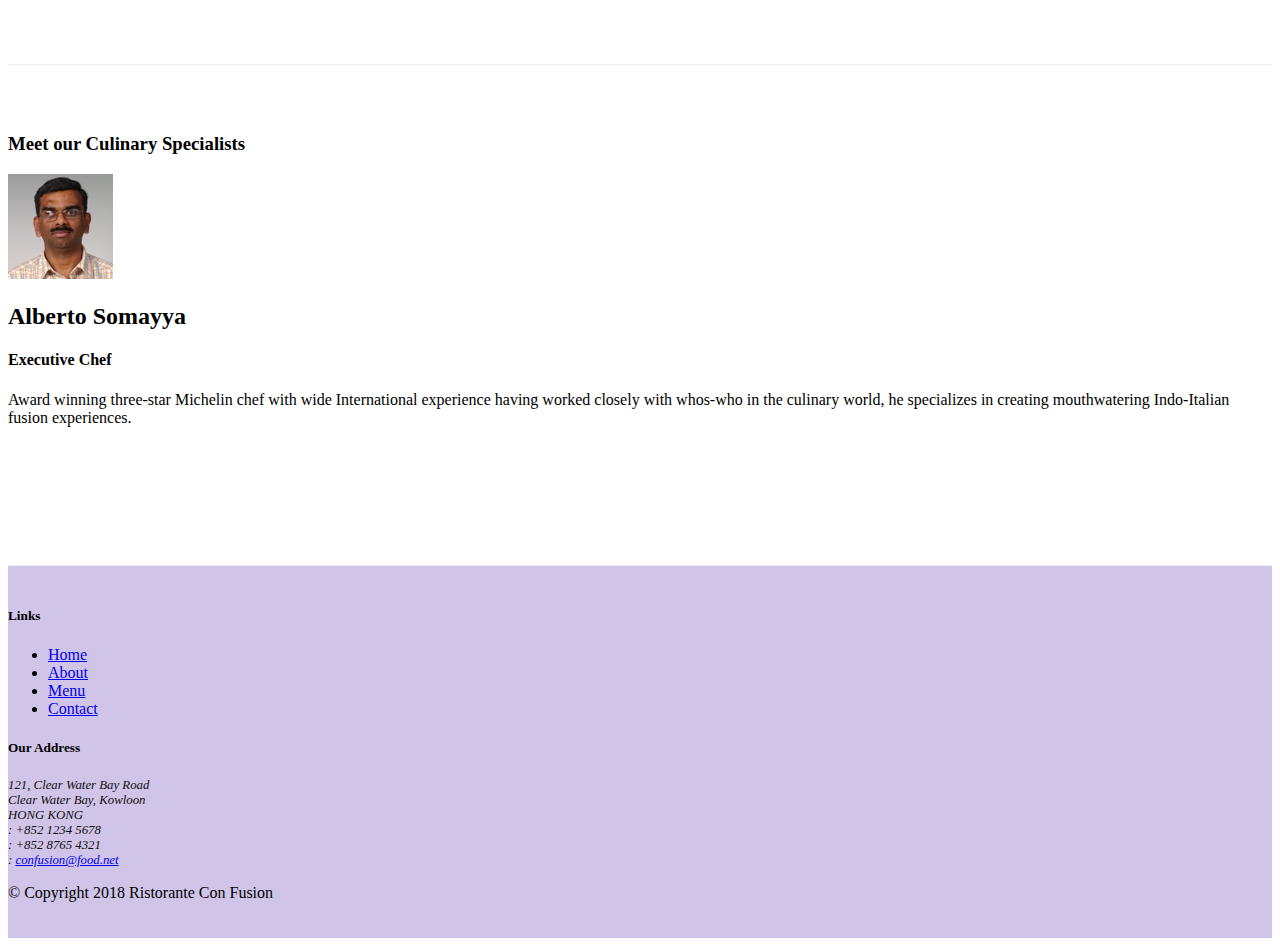
==== commit ba72b1b8: "Assignment_3" ====
--- a/index.html
+++ b/index.html
@@ -73,6 +73,80 @@
         </div>
     </div>
 </div>
+<div id="reserveModal" class="modal fade" role="dialog">
+    <div class="modal-dialog modal-lg" role="content">
+         <!-- Modal content-->
+         <div class="modal-content">
+            <div class="modal-header">
+                <h4 class="modal-title">Reserve a Table</h4>
+                <button type="button" class="close" data-dismiss="modal">&times;</button>
+            </div>
+            <div class="modal-body">
+                <form>
+                    <div class="form-group row"> 
+                        <label for="Number of Guests" class="col-sm-2 col-form-label">Number of Guests</label>
+                        <div class="col-sm-10">
+                            <div class="form-check form-check-inline">
+                                <input class="form-check-input" type="radio" name="inlineRadioOptions" id="inlineRadio1" value="option1">
+                                <label class="form-check-label" for="inlineRadio1">1</label>
+                            </div>
+                            <div class="form-check form-check-inline">
+                                <input class="form-check-input" type="radio" name="inlineRadioOptions" id="inlineRadio2" value="option2">
+                                <label class="form-check-label" for="inlineRadio2">2</label>
+                            </div>
+                            <div class="form-check form-check-inline">
+                                <input class="form-check-input" type="radio" name="inlineRadioOptions" id="inlineRadio3" value="option3">
+                                <label class="form-check-label" for="inlineRadio3">3</label>
+                            </div>
+                            <div class="form-check form-check-inline">
+                                <input class="form-check-input" type="radio" name="inlineRadioOptions" id="inlineRadio1" value="option1">
+                                <label class="form-check-label" for="inlineRadio1">4</label>
+                            </div>
+                            <div class="form-check form-check-inline">
+                                <input class="form-check-input" type="radio" name="inlineRadioOptions" id="inlineRadio2" value="option2">
+                                <label class="form-check-label" for="inlineRadio2">5</label>
+                            </div>
+                            <div class="form-check form-check-inline">
+                                <input class="form-check-input" type="radio" name="inlineRadioOptions" id="inlineRadio3" value="option3">
+                                <label class="form-check-label" for="inlineRadio3">6</label>
+                            </div>
+                        </div>   
+                    </div>
+                    <div class="form-group row">
+                        <label for="Section" class="col-sm-2 col-form-label">Section</label>
+                         <div class="col-sm-10">  
+                            <div class="btn-group btn-group-toggle" data-toggle="buttons">
+                                <label class="btn btn-success active">
+                                <input type="radio" name="options" id="option1" autocomplete="off" checked> Non-Smoking
+                                </label>
+                                <label class="btn btn-danger">
+                                <input type="radio" name="options" id="option2" autocomplete="off"> Smoking
+                                </label>
+                            </div>
+                        </div>    
+                    </div>    
+                    <div class="form-group row">
+                        <label for="dateandtme" class="col-12 col-md-2 col-form-label">Date and Time</label>
+                        <div class="col-6 col-md-4">
+                            <input type="text" class="form-control" id="date" name="date" placeholder="Date">
+                        </div>
+                        <div class="col-6 col-md-4">
+                            <input type="text" class="form-control" id="time" name="time" placeholder="Time">
+                        </div>
+                    </div>
+                    <div class="form-group row">
+                        <div class="offset-md-2 col-md-10">
+                            <button type="button" class="btn btn-secondary ml-auto" data-dismiss="modal">Cancel</button>
+                            <button type="submit" class="btn btn-primary">
+                                Reserve
+                            </button>
+                        </div>
+                    </div>   
+                </form>
+            </div>    
+        </div>
+    </div>
+</div>
     <header class="jumbotron">
         <div class="container">
             <div class="row row-header">
@@ -84,9 +158,8 @@
                     <img src="img/logo.png" class="img-fluid">
                 </div>
                 <div class="col-12 col-sm align-self-center">
-                    <a id="reserve-table-btn" role="button" class="btn btn-warning nav-link btn-block"
-                    data-toggle="tooltip" data-html="true" title="Or Call us at <br><strong>+852 12345678</strong>"
-                    data-placement="bottom" href="#reserve-table">Reserve Table</a>
+                    <!-- <a href="#reserveTable" role="button" class="btn nav-link bg-warning btn-block" data-toggle="tooltip" data-html="true" title="or Call Us at <br><strong>+85212345678</strong>" data-placement="bottom" style="color:black;">Reserve Table</a> -->
+                    <a role="button" class="btn btn-warning nav-link btn-block" data-toggle="modal" data-target="#reserveModal"">Reserve Table</a>
                 </div>
             </div>
         </div>
@@ -184,62 +257,6 @@
                 </div>
             </div>
         </div>
-        <div class="row row-content">
-            <div class="col-12 offset-sm-2 col-sm-8">
-                <div class="card">
-                    <h3 class="card-header bg-warning text-white">Reserve a Table</h3>
-                    <div class="card-body">
-                        <form id="reserve-table">
-                            <div class="form-group row"> 
-                                <label for="Number of Guests" class="col-sm-2 col-form-label">Number of Guests</label>
-                                <div class="col-sm-10">
-                                    <div class="form-check form-check-inline">
-                                        <input class="form-check-input" type="radio" name="inlineRadioOptions" id="inlineRadio1" value="option1">
-                                        <label class="form-check-label" for="inlineRadio1">1</label>
-                                    </div>
-                                    <div class="form-check form-check-inline">
-                                        <input class="form-check-input" type="radio" name="inlineRadioOptions" id="inlineRadio2" value="option2">
-                                        <label class="form-check-label" for="inlineRadio2">2</label>
-                                    </div>
-                                    <div class="form-check form-check-inline">
-                                        <input class="form-check-input" type="radio" name="inlineRadioOptions" id="inlineRadio3" value="option3">
-                                        <label class="form-check-label" for="inlineRadio3">3</label>
-                                    </div>
-                                    <div class="form-check form-check-inline">
-                                        <input class="form-check-input" type="radio" name="inlineRadioOptions" id="inlineRadio1" value="option1">
-                                        <label class="form-check-label" for="inlineRadio1">4</label>
-                                    </div>
-                                    <div class="form-check form-check-inline">
-                                        <input class="form-check-input" type="radio" name="inlineRadioOptions" id="inlineRadio2" value="option2">
-                                        <label class="form-check-label" for="inlineRadio2">5</label>
-                                    </div>
-                                    <div class="form-check form-check-inline">
-                                        <input class="form-check-input" type="radio" name="inlineRadioOptions" id="inlineRadio3" value="option3">
-                                        <label class="form-check-label" for="inlineRadio3">6</label>
-                                    </div>
-                                </div>   
-                            </div>
-                            <div class="form-group row">
-                                <label for="dateandtme" class="col-12 col-md-2 col-form-label">Date and Time</label>
-                                <div class="col-6 col-md-4">
-                                    <input type="text" class="form-control" id="date" name="date" placeholder="Date">
-                                </div>
-                                <div class="col-6 col-md-4">
-                                    <input type="text" class="form-control" id="time" name="time" placeholder="Time">
-                                </div>
-                            </div>
-                            <div class="form-group row">
-                                <div class="offset-md-2 col-md-10">
-                                    <button type="submit" class="btn btn-primary">
-                                        Reserve
-                                    </button>
-                                </div>
-                            </div>   
-                        </form>
-                    </div>    
-                </div>
-            </div>
-        </div>
     </div>
 
     <footer class="footer">
@@ -287,11 +304,11 @@
 <script src="node_modules/jquery/dist/jquery.slim.min.js"></script>
 <script src="node_modules/popper.js/dist/umd/popper.min.js"></script>
 <script src="node_modules/bootstrap/dist/js/bootstrap.min.js"></script>
-<script>
-    $(document).ready(function() {
-        $('[data-toggle="tooltip"]').tooltip();
-    });
-</script>
+<!-- <script>
+        $(document).ready(()=>{
+            $('[data-toggle="tooltip"]').tooltip();
+        });    
+     </script> -->
 </body>
 
 </html>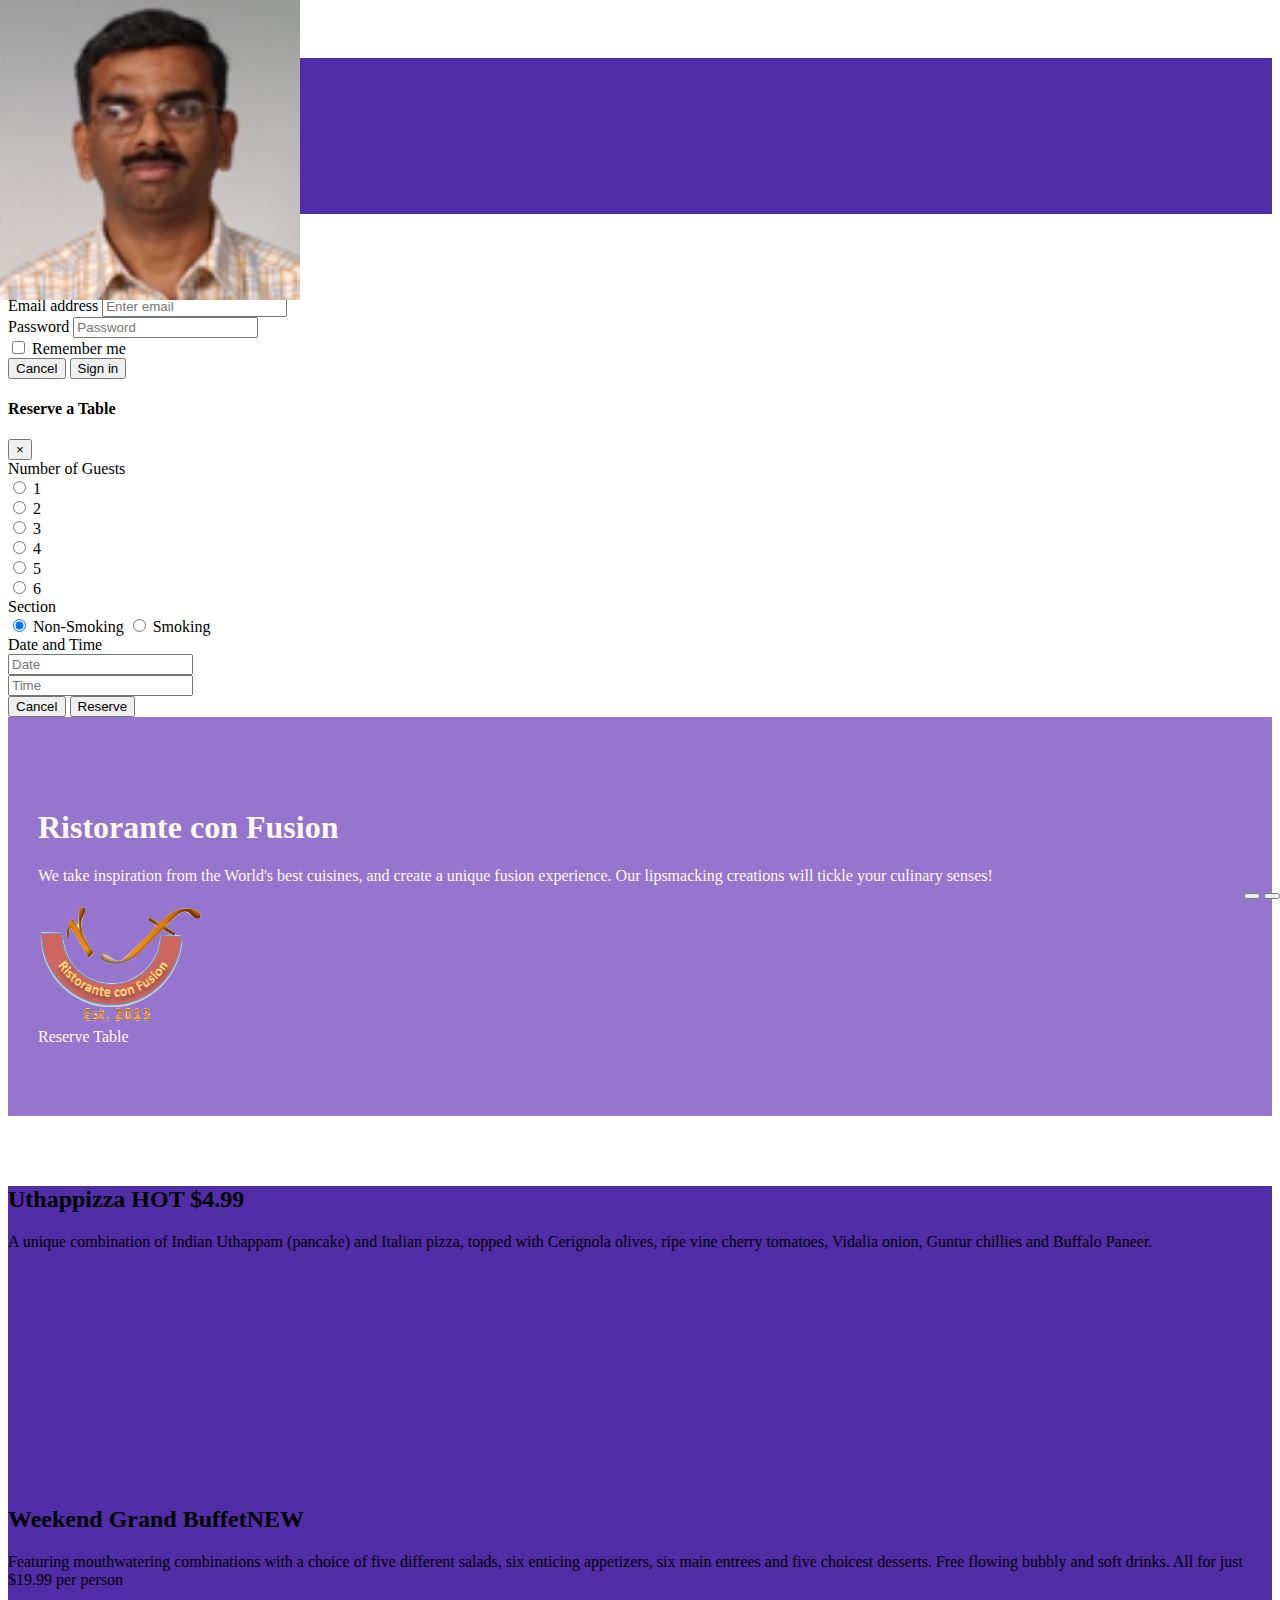
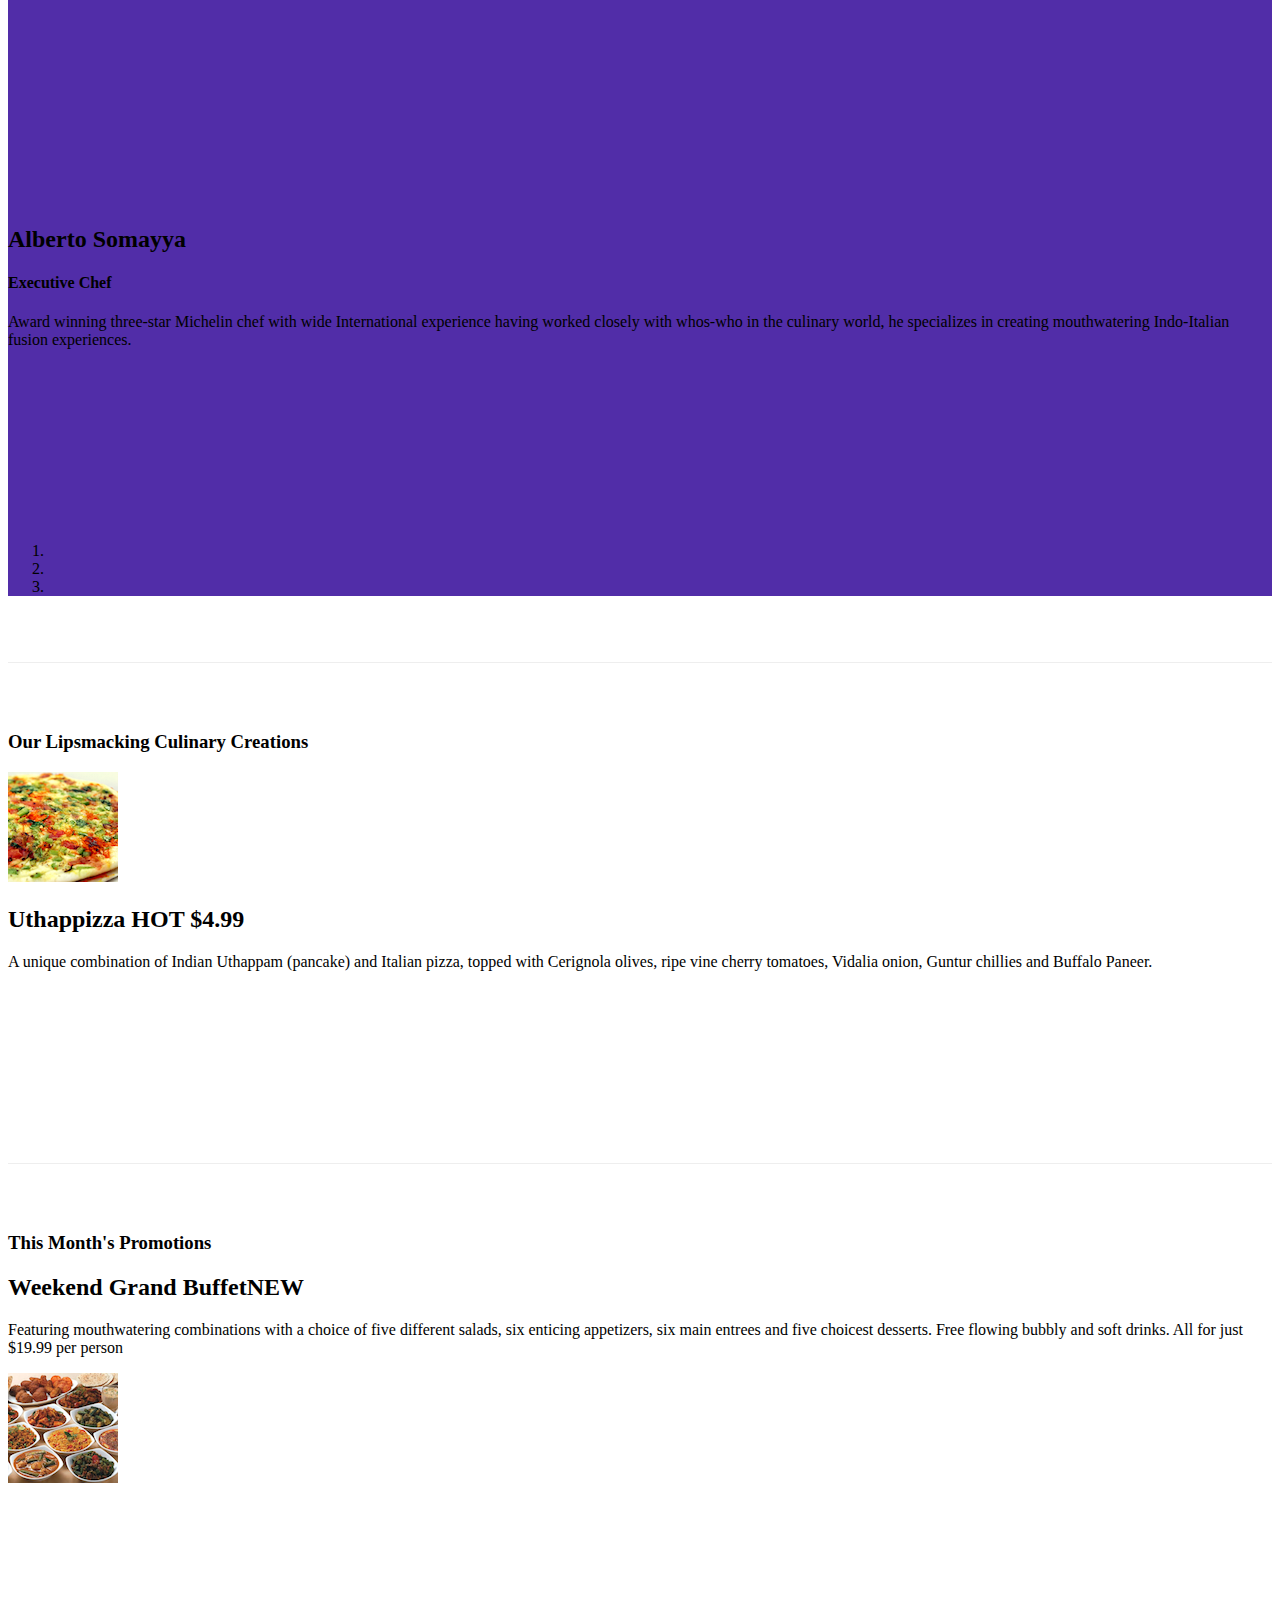
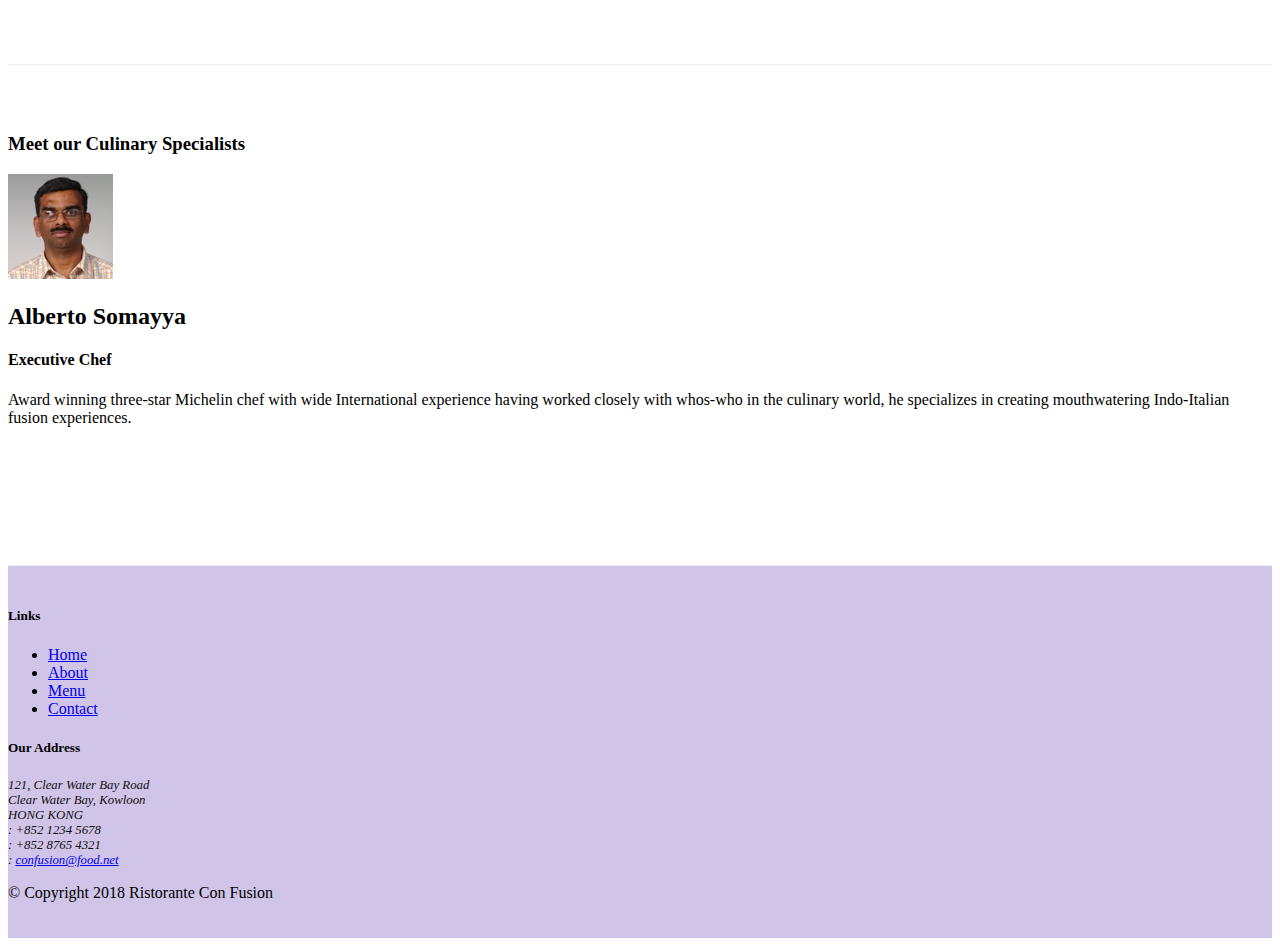
==== commit 39490d24: "Jquery" ====
--- a/index.html
+++ b/index.html
@@ -207,6 +207,15 @@
                     <a class="carousel-control-next" href="#mycarousel" role="button" data-slide="next">
                         <span class="carousel-control-next-icon"></span>
                     </a> 
+                    <div class="btn-group" id="carouselButton">
+                        <button class="bnt btn-danger btn-sm" id="carousel-pause">
+                            <span class="fa fa-pause"></span>
+                        </button>
+                        <button class="bnt btn-danger btn-sm" id="carousel-play">
+                            <span class="fa fa-play"></span>
+                        </button>
+                    </div>
+
                 </div>
             </div>   
         </div>
@@ -309,6 +318,17 @@
             $('[data-toggle="tooltip"]').tooltip();
         });    
      </script> -->
+<script>
+    $(document).ready(function(){
+        $('#mycarousel').carousel({interval: 2000});
+        $('#carousel-pause').click(function(){
+            $('#mycarousel').carousel('pause');
+        });
+        $('#carousel-play').click(function(){
+            $('#mycarousel').carousel('cycle');
+        });
+    });
+</script>
 </body>
 
 </html>--- a/css/styles.css
+++ b/css/styles.css
@@ -58,4 +58,10 @@
     top: 0;
     left: 0;
     min-height: 300px;
+}
+
+#carouselButton{
+    bottom: 0px;
+    position: absolute;
+    right: 0px;
 }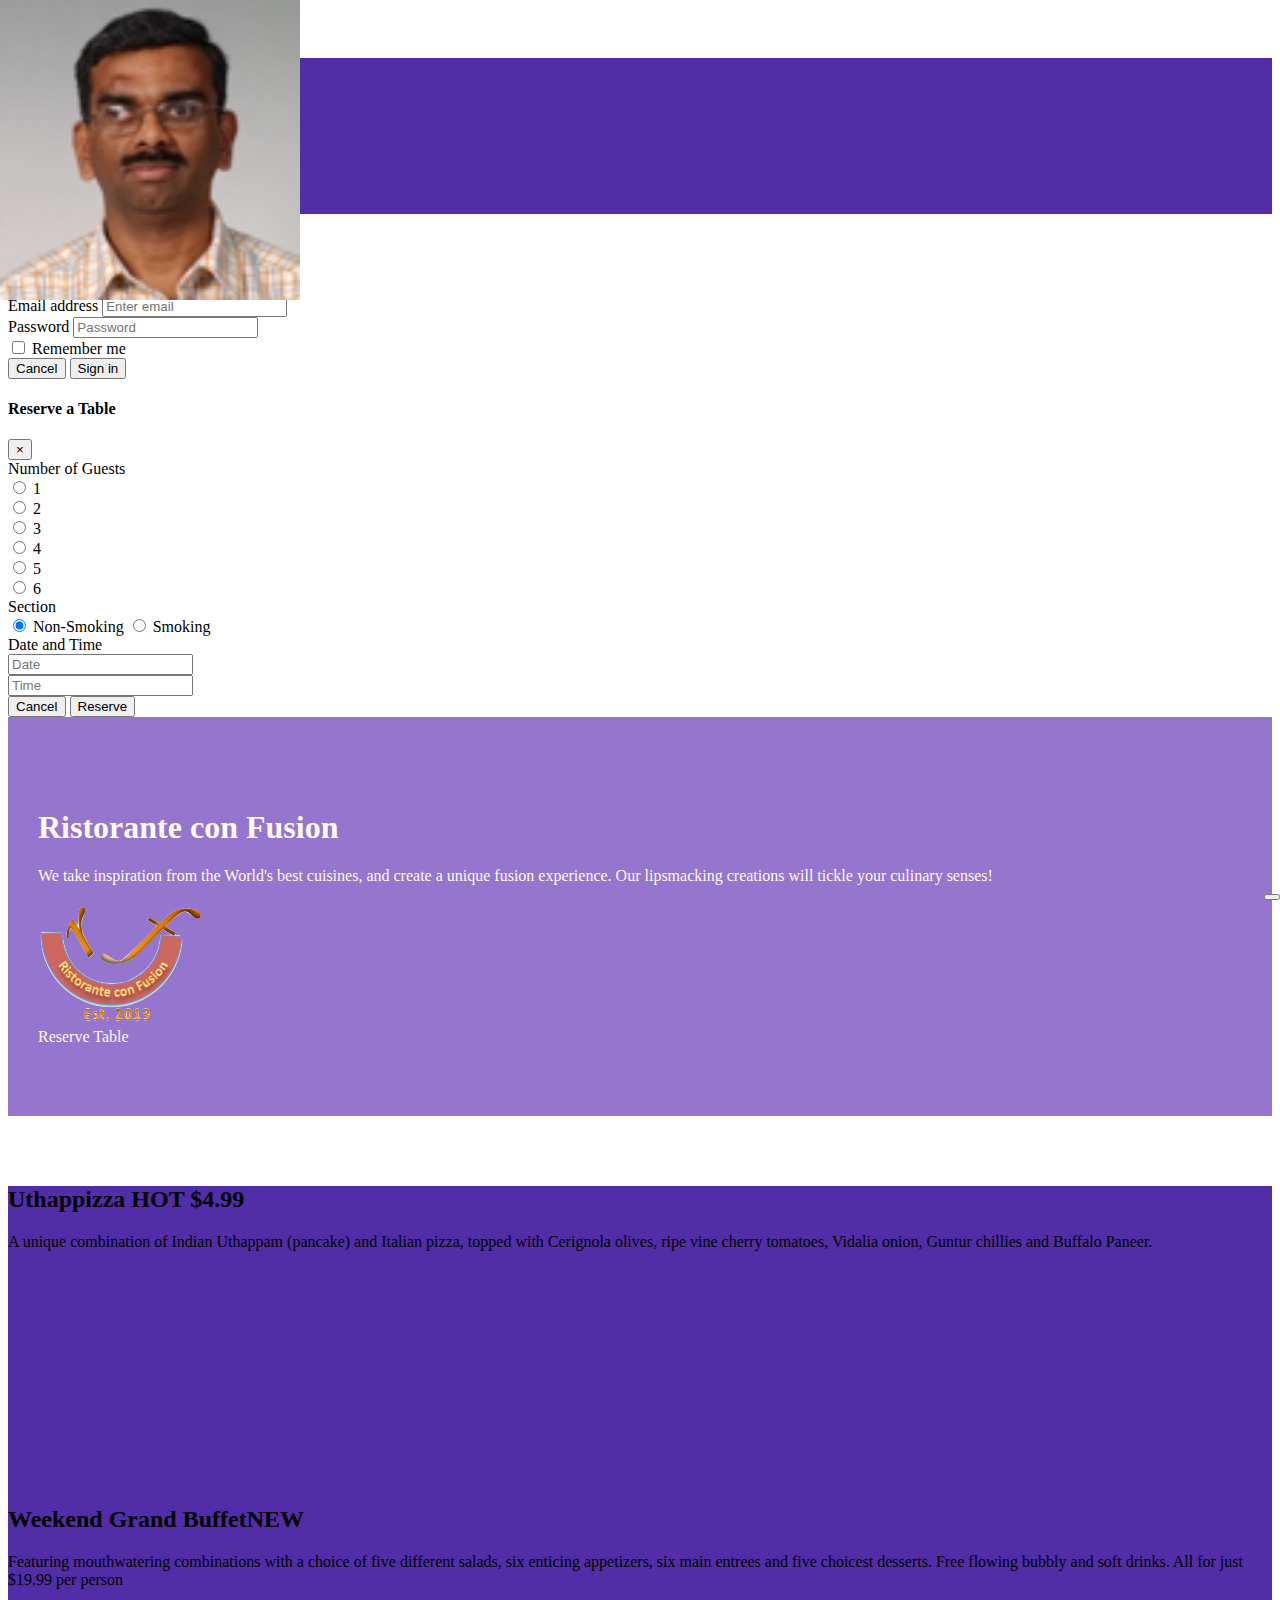
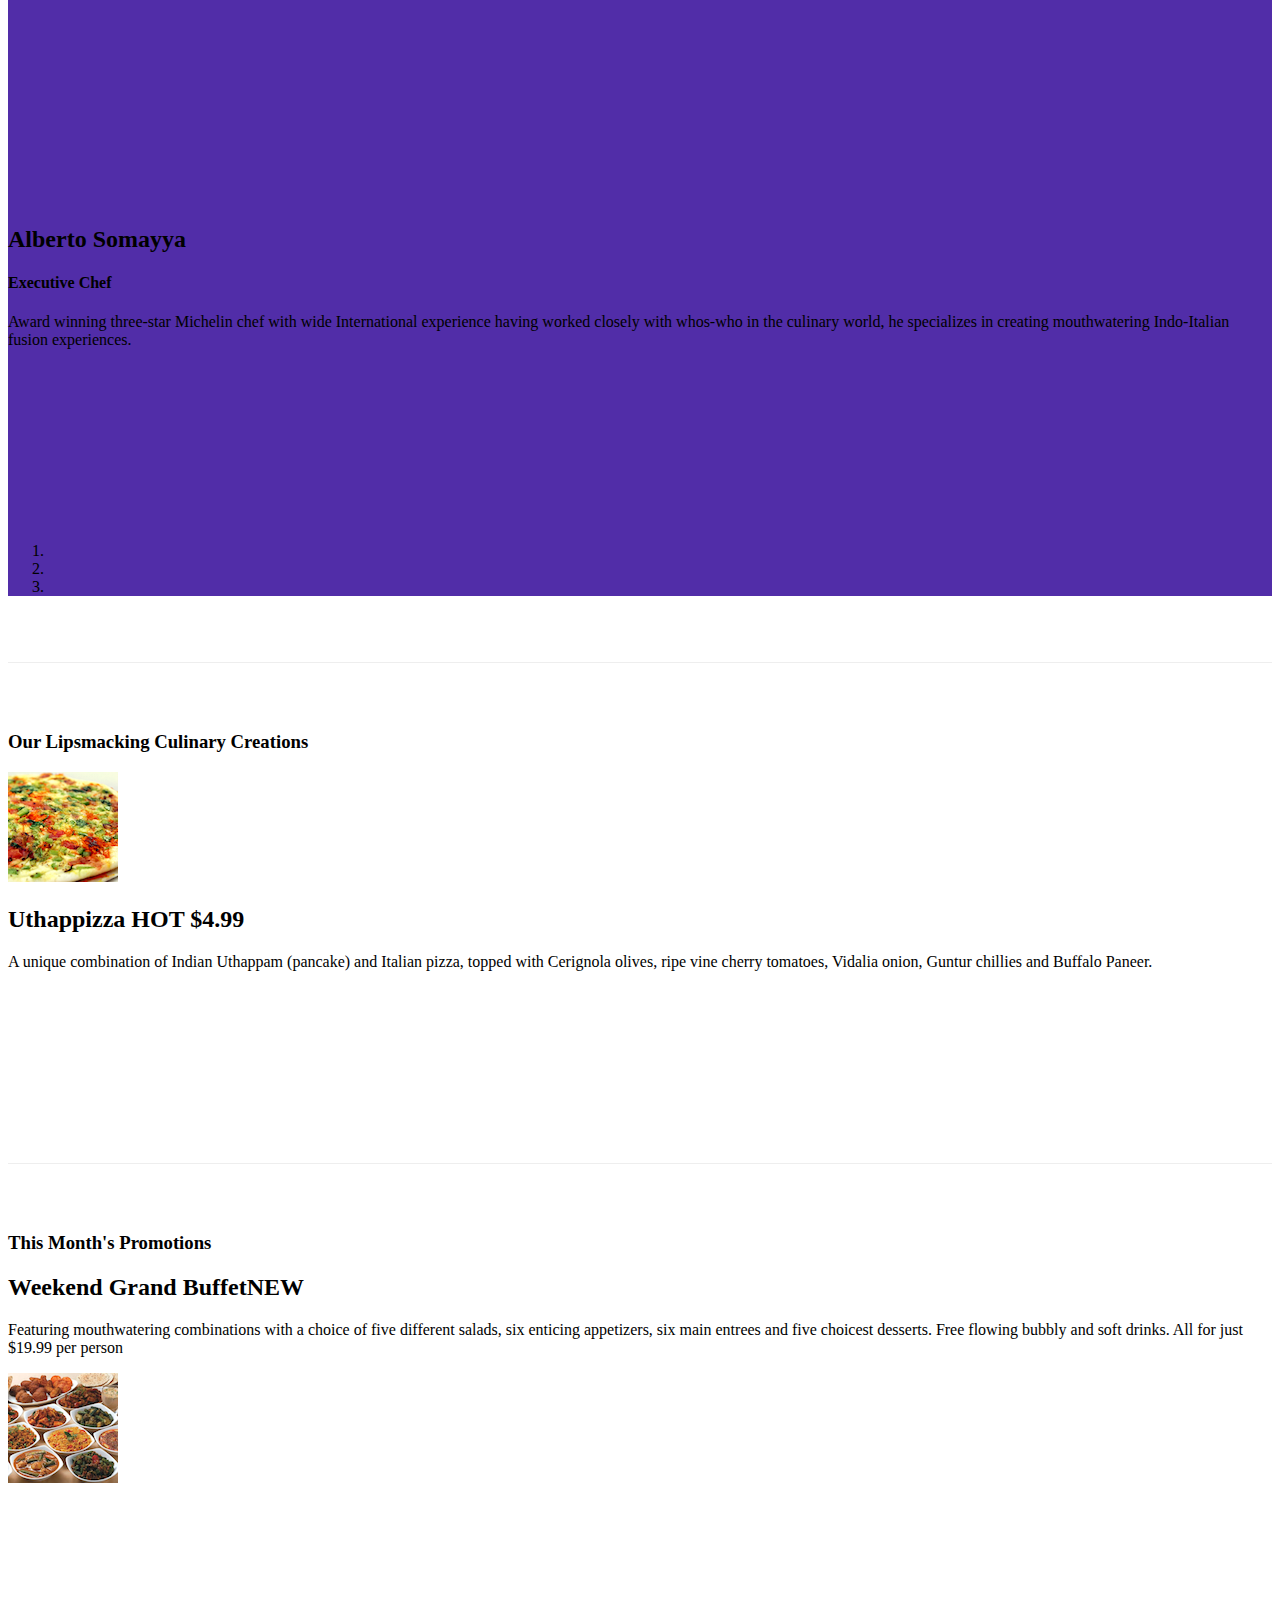
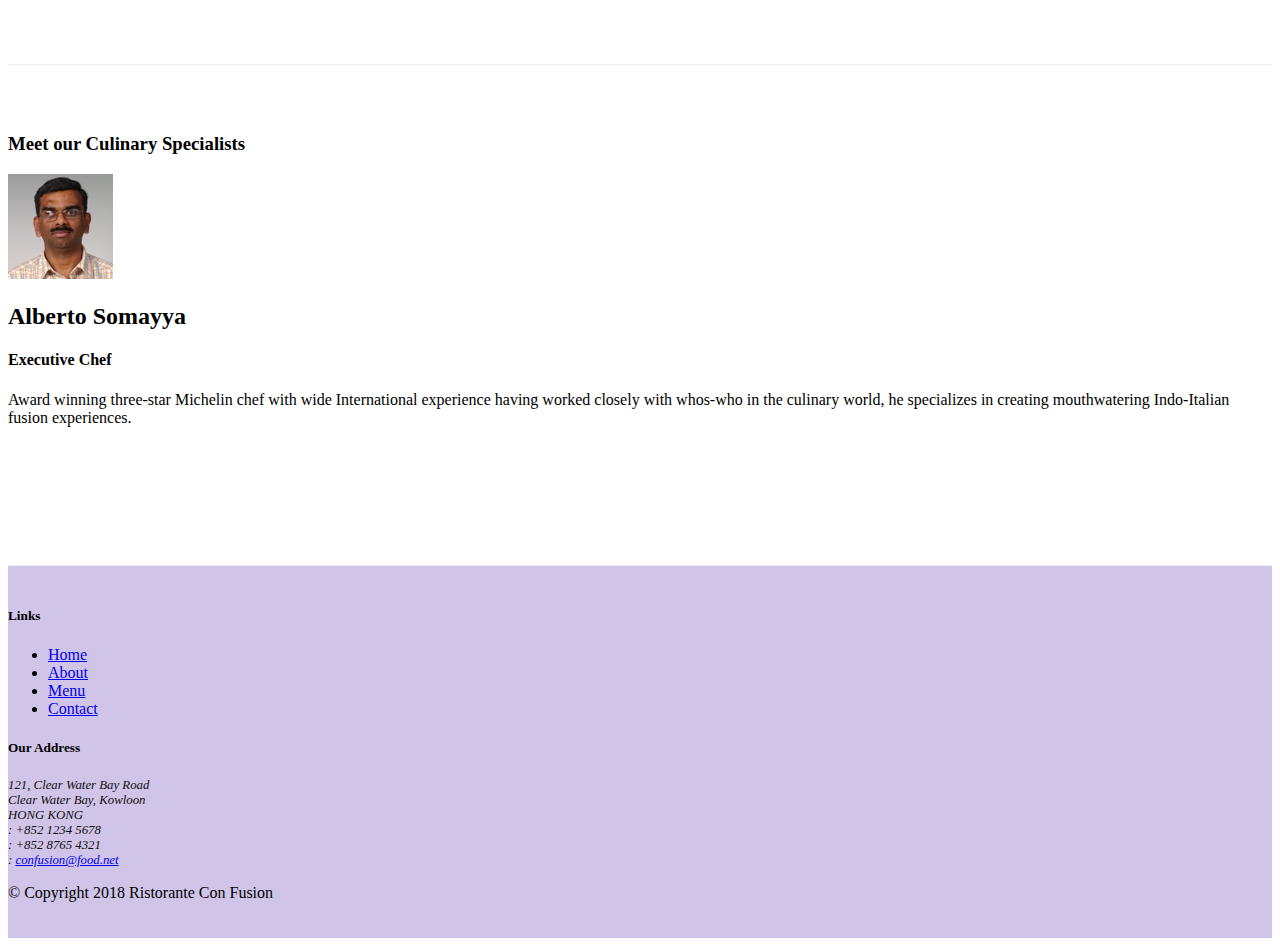
==== commit c78c018c: "More on Bootstrap and jQuery" ====
--- a/index.html
+++ b/index.html
@@ -207,15 +207,9 @@
                     <a class="carousel-control-next" href="#mycarousel" role="button" data-slide="next">
                         <span class="carousel-control-next-icon"></span>
                     </a> 
-                    <div class="btn-group" id="carouselButton">
-                        <button class="bnt btn-danger btn-sm" id="carousel-pause">
-                            <span class="fa fa-pause"></span>
-                        </button>
-                        <button class="bnt btn-danger btn-sm" id="carousel-play">
-                            <span class="fa fa-play"></span>
-                        </button>
-                    </div>
-
+                    <button class="bnt btn-danger btn-sm" id="carouselButton">
+                        <span class="fa fa-play"></span>
+                    </button>
                 </div>
             </div>   
         </div>
@@ -321,12 +315,18 @@
 <script>
     $(document).ready(function(){
         $('#mycarousel').carousel({interval: 2000});
-        $('#carousel-pause').click(function(){
+        $('#carouselButton').click(function(){
+            if($('#carouselButton').children('span').hasClass('fa-pause')){
             $('#mycarousel').carousel('pause');
-        });
-        $('#carousel-play').click(function(){
-            $('#mycarousel').carousel('cycle');
-        });
+            $('#carouselButton').children('span').removeClass('fa-pause');
+            $('#carouselButton').children('span').addClass('fa-play');
+            }
+            else if($('#carouselButton').children('span').hasClass('fa-play')){
+             $('#mycarousel').carousel('cycle');
+            $('#carouselButton').children('span').removeClass('fa-play');
+            $('#carouselButton').children('span').addClass('fa-pause');
+            }
+        })    
     });
 </script>
 </body>
